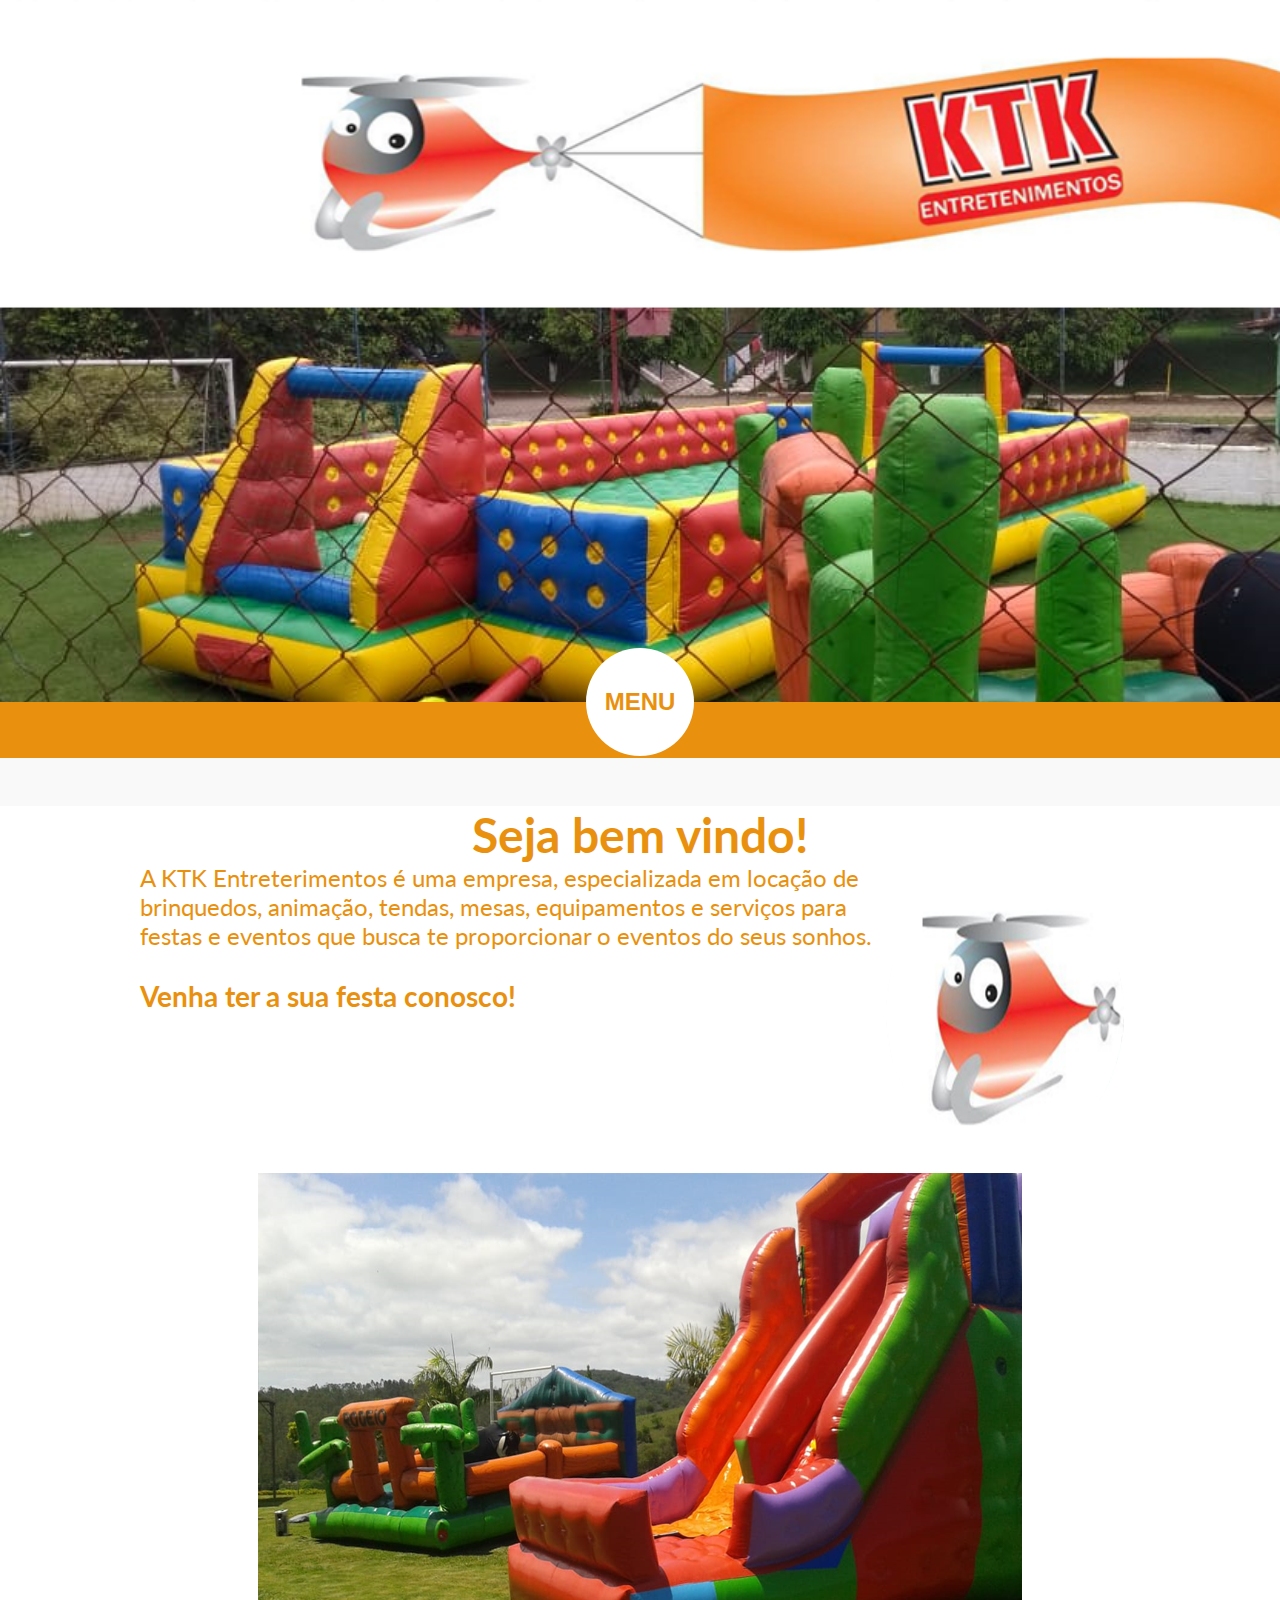
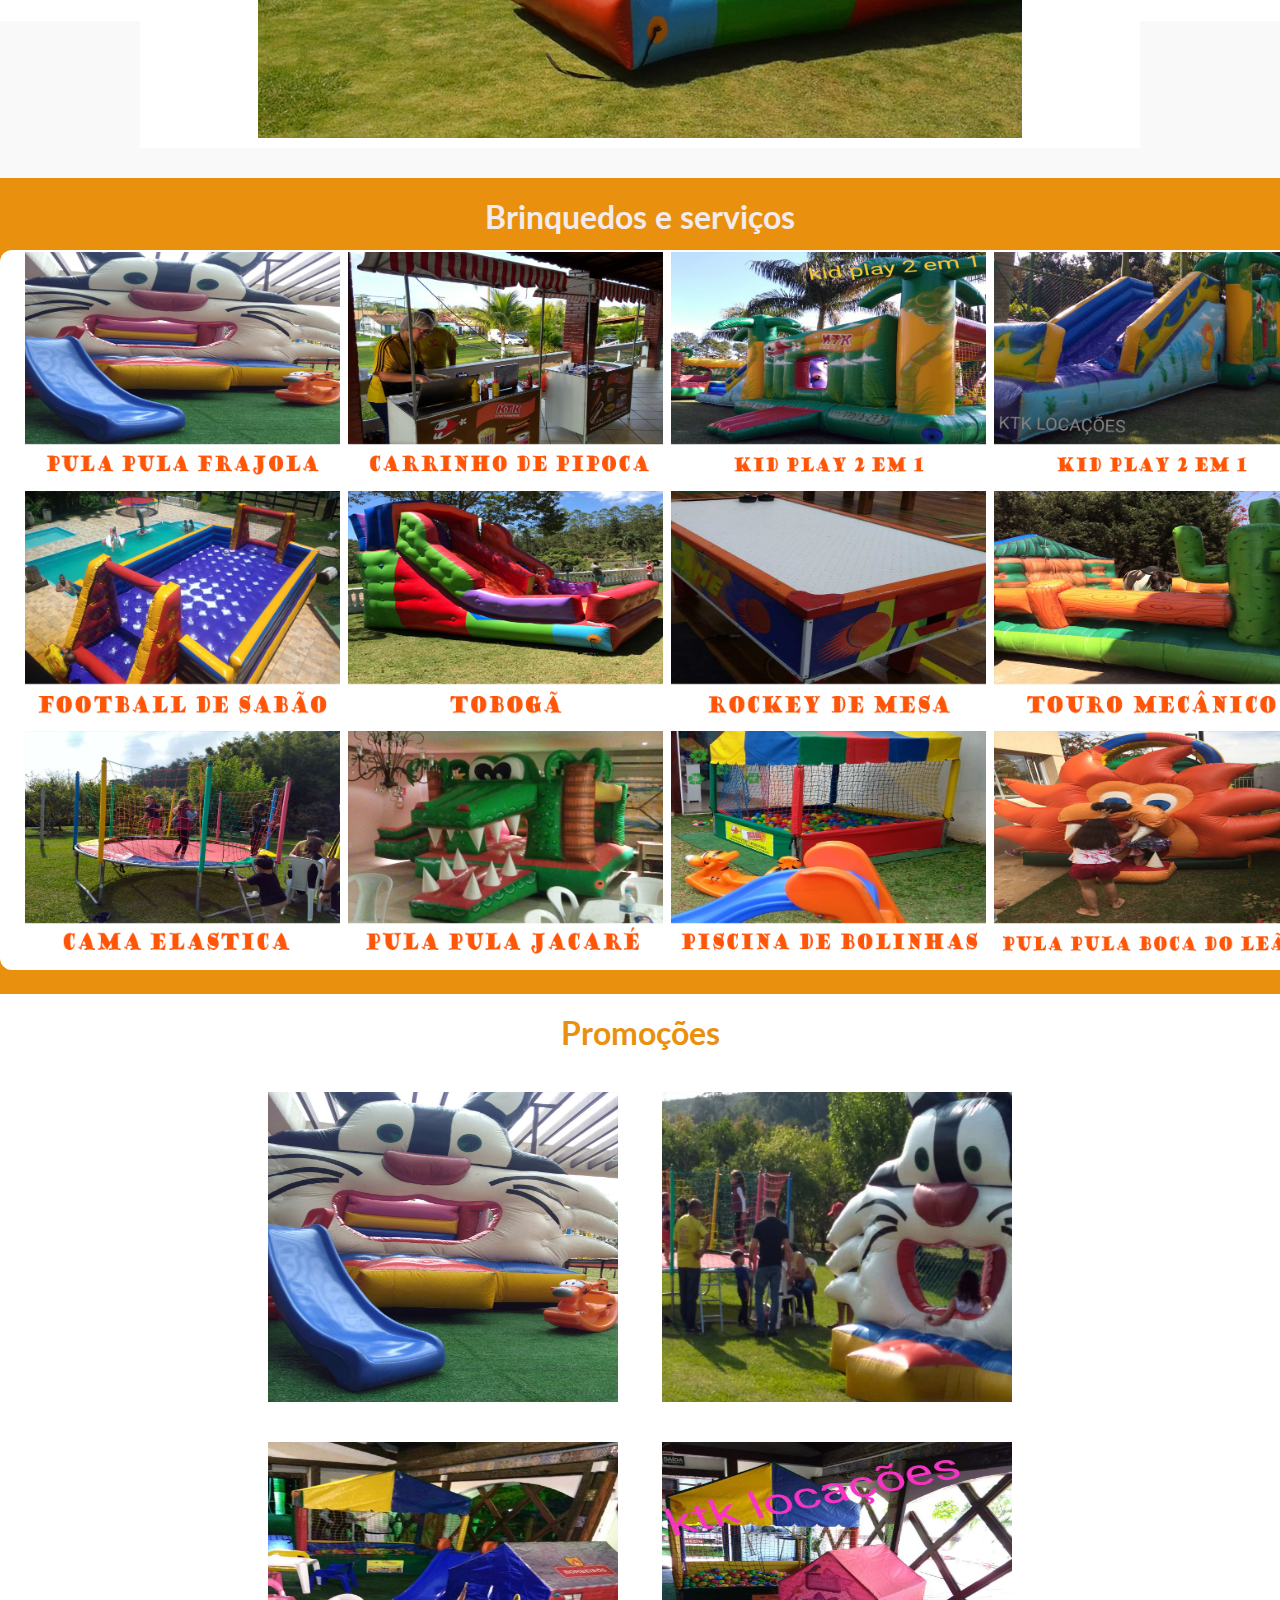
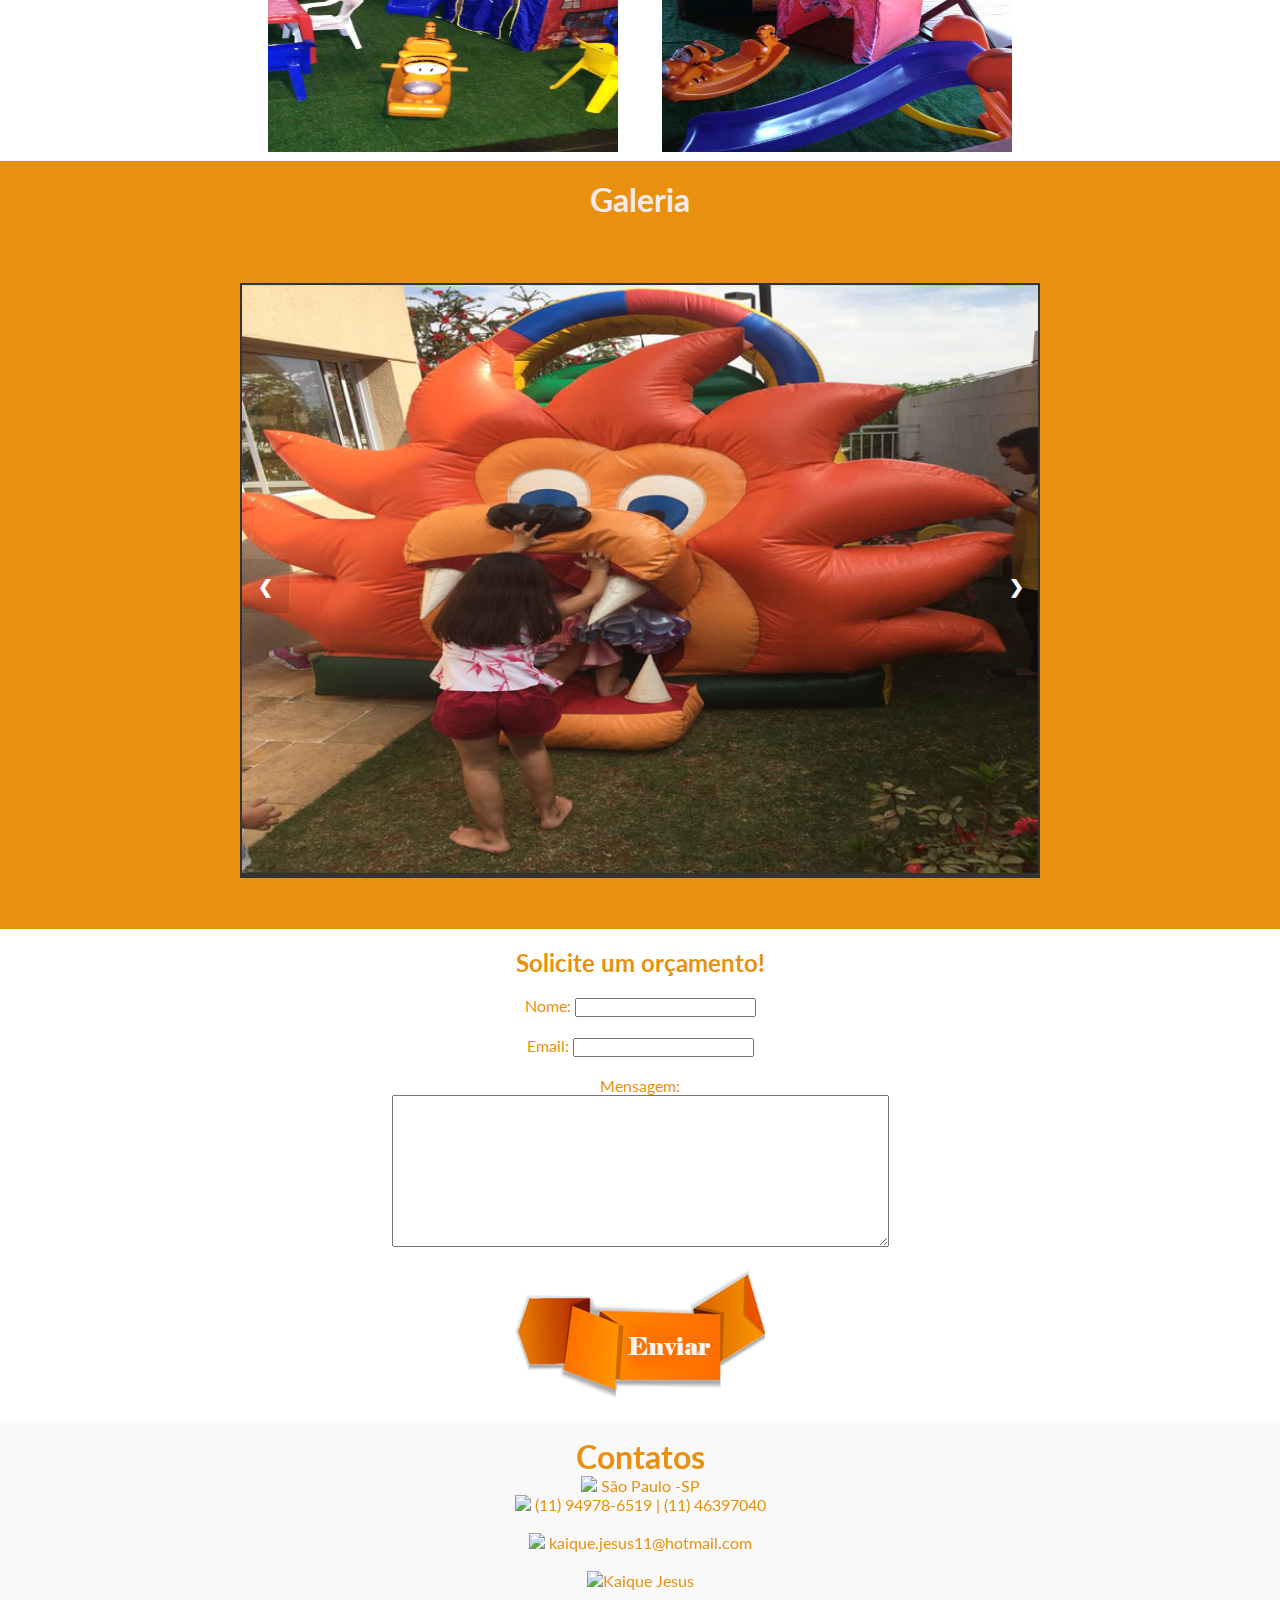
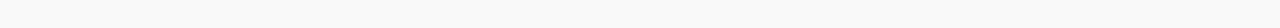
==== index.html @ eee75785 "Add files via upload" ====
<!DOCTYPE html>
<html lang="en" class="no-js">
	<head>
		<meta charset="UTF-8" />
		<meta http-equiv="X-UA-Compatible" content="IE=edge,chrome=1"> 
		<meta name="viewport" content="width=device-width, initial-scale=1.0"> 
		<title>KTK Entretenimentos</title>
		<link rel="stylesheet" href="gallery.theme.css">
		<link rel="stylesheet" href="gallery.min.css"> 				
		<link rel="stylesheet" type="text/css" href="component2.css" />
		<link rel="stylesheet" href="style.css">
		<link href="estilo.css" rel="stylesheet" type="text/css">
		<script src="slides.js"></script>
		<script src="modernizr-2.6.2.min.js"></script>
		<link rel="stylesheet" type="text/css" href="default.css" />
		<link rel="stylesheet" type="text/css" href="component.css" />
		<script src="modernizr.custom.js"></script>
	</head>
	<body>
		<div class="container">
			<div class="component">
				
				<!-- Start Nav Structure -->
				<button class="cn-button" id="cn-button">Menu</button>
				<div class="cn-wrapper" id="cn-wrapper">
					<ul>
						<li><a href="#"><span></span></a></li>
						<li><a href="#Home"><span>Home</span></a></li>
						<li><a href="#Brinquedos"><span>Brinquedos</span></a></li>
						<li><a href="#Galeria"><span>Galeria</span></a></li>
						<li><a href="#Promoções"><span>Promoções</span></a></li>
						<li><a href="#Contatos"><span>Contatos</span></a></li>
						<li><a href="#"><span></span></a></li>
					 </ul>
				</div>
				<!-- End of Nav Structure -->
			</div>
		
			<div class="component1"></div>
			<div class="component2">

		  <section id="Home">
					<div class="div2">
					<center><h1>Seja bem vindo!</h1></center>

					<img class = "img1" style="margin-left: 10;" src="img/logo.png" width="250" height="300" borde = 3 ; alt="Foto">
					A KTK Entreterimentos é uma empresa,
					especializada em locação de brinquedos,
					animação, tendas, mesas, equipamentos e serviços para festas e eventos
					que busca te proporcionar o eventos do seus sonhos.	<br<br><br><br>
					<h3>Venha ter a sua festa conosco!</h3>
			
			 		<div class="gallery autoplay items-5" style="height: 40%; position:relative; margin-top: 15%; margin-bottom: 3%" >
	
							<div id="item-1" class="control-operator"></div>
							<div id="item-2" class="control-operator"></div>
							<div id="item-3" class="control-operator"></div>
							<div id="item-4" class="control-operator"></div>
							<div id="item-5" class="control-operator"></div>
	
							<figure class="item" style="background-color: #fff">
								<h1><img src="img/slide1.png" style="width: 15"></h1>
							</figure>
				
							<figure class="item" style="background-color: #fff">
									<h1><img src="img/slide2.png" style="width: 15"></h1>
							</figure>
				
							<figure class="item" style="background-color: #fff">
								<h1><img src="img/slide3.png" style="width: 15"></h1>
							</figure>
	
							<figure class="item" style="background-color: #fff">
									<h1><img src="img/slide4.png" style="width: 15"></h1>
							</figure>
				
							<figure class="item" style="background-color: #fff">
								<h1><img src="img/slide5.png" style="width: 15"></h1>
							</figure>
						</div>
			    </div>
			</section>

			<section id="Brinquedos">
				<div class="component3"><br>
						<center><h1>Brinquedos e serviços</h1></center>
						<div class="div1">
						<Table class="table" style="margin-top: 1%; margin-bottom: 3%">
								<tr>
									 <td>
										    <IMG class="threed" src="img/brinquedos/pula pula frajola.png" WIDTH=98%>
									<td>
											<IMG class="threed" src="img/brinquedos/carrinho de pipoca.png" WIDTH=98%>
									<td>
											<IMG class="threed" src="img/brinquedos/kid play 2 em 1.png" WIDTH=98%>
									<td>                                       
											<IMG class="threed" src="img/brinquedos/kid play 2 em 2.png" WIDTH=98%>
								</tr>
								<tr>
										<td>
										  	   <IMG class="threed" src="img/brinquedos/football de sabão.png" WIDTH=98%>
									   <td>
											   <IMG class="threed" src="img/brinquedos/tobogã.png" WIDTH=98%>
									   <td>
											   <IMG class="threed" src="img/brinquedos/rockey de mesas.png" WIDTH=98%>
														   
									   <td>                                       
											   <IMG class="threed" src="img/brinquedos/touro mecanico1.png" WIDTH=98%>
								   </tr>
								   <tr>
										<td>
										   	   <IMG class="threed" src="img/brinquedos/cama elastica.png" WIDTH=98%>
									   <td>
											   <IMG class="threed" src="img/brinquedos/pula pula jacaré.png" WIDTH=98%>
									   <td>
											   <IMG class="threed" src="img/brinquedos/piscina de bolinhas.png" WIDTH=98%>
														   
									   <td>                                       
											   <IMG class="threed" src="img/brinquedos/pula pula boca do leão.png" WIDTH=98%>
								   </tr>
							</Table>   
						</div>	   
				</div>
			</section>

			<section id="Promocoes">
				<div class="component5"><br>	
						<center><h1>Promoções</h1>
							<div class="div8">	
									<ul class="grid cs-style-4">
											<li>
												<figure>
													<div><img src="img/Combos/frajola+gangorra+escorregador.jpg" alt="img05"></div>
													<figcaption>
														<h3>Combo 1</h3>
														<span>Pula pula Frajola</span>
														<span>Gangorra</span>
														<span>Escorregador</span>
														<br><br><br>
														<span>R$ 250,00</span>
													</figcaption>
												</figure>
											</li>
											<li>
												<figure>
													<div><img src="img/Combos/frajola+camaelastica+280.jpg" alt="img06"></div>
													<figcaption>
															<h3>Combo 2</h3>
															<span>Pula pula Frajola</span>
															<span>Cama elastica</span>
															<br><br><br>
															<span>R$ 280,00</span>
													</figcaption>
												</figure>
											</li>
											<li>
												<figure>
													<div><img src="img/Combos/piscinadebolinhas+gangorra+escorregador+tocadobomeiro+200.jpg" alt="img02"></div>
													<figcaption>
															<h3>Combo 3</h3>
															<span>Piscina de Bolinhas</span>
															<span>Gangorra</span>
															<span>Escorregador</span><br>
															<span>Toca do bombeiro</span>
															<br><br><br>
															<span>R$ 250,00</span>
													</figcaption>
												</figure>
											</li>
											<li>
												<figure>
													<div><img src="img/Combos/piscinadebolinhas+gangorra+escorregador+tocadalilica+200.jpg" alt="img04"></div>
													<figcaption>
															<h3>Combo 4</h3>
															<span>Piscina de Bolinhas</span>
															<span>Gangorra</span>
															<span>Escorregador</span><br>
															<span>Toca da Lilica</span>
															<br><br><br>
															<span>R$ 250,00</span>
													</figcaption>
												</figure>
											</li>
										</ul>
								
									<script src="js/toucheffects.js"></script>			  
						</div>
				</div>
			</section>



			<section id="Galeria">
				<div class="component6"><br>
						<center><h1>Galeria</h1></center>
						<section class="container gallery-container" style="margin-top: 5%">
	
								<!--Slide-->
								<div class="mySlides fade"> <!-- 01 -->
									<div class="numbertext">01 / 10</div>
									<img class="imgslide" src="img/brinquedos/pula pula boca do leao.png" alt="Arara Azul"/>
								</div>
					
								<div class="mySlides fade"> <!-- 02 -->
									<div class="numbertext">02 / 10</div>
									<img class="imgslide" src="img/brinquedos/kid play 2.png" alt="Arara Canindé"/>
								</div>
					
								<div class="mySlides fade"> <!-- 03 -->
									<div class="numbertext">03 / 10</div>
									<img class="imgslide" src="img/brinquedos/kid play.png" alt="Papagaio Verdadeiro"/>
								</div>
					
								<div class="mySlides fade"> <!-- 04 -->
									<div class="numbertext">04 / 10</div>
									<img class="imgslide" src="img/brinquedos/rockey de mesa.png" alt="Jandaia"/>
								</div>
					
								<div class="mySlides fade"> <!-- 05 -->
									<div class="numbertext">05 / 10</div>
									<img class="imgslide" src="img/brinquedos/tobogan.png" alt="Jandaia"/>
								</div>

								<div class="mySlides fade"> <!-- 06 -->
									<div class="numbertext">06 / 10</div>
									<img class="imgslide" src="img/brinquedos/touro mecanico.png" alt="Jandaia"/>
								</div>

								<div class="mySlides fade"> <!-- 07 -->
									<div class="numbertext">07 / 10</div>
									<img class="imgslide" src="img/brinquedos/football de sabão2.png" alt="Jandaia"/>
								</div>

								<div class="mySlides fade"> <!-- 08 -->
									<div class="numbertext">08 / 10</div>
									<img class="imgslide" src="img/brinquedos/jacaré.png" alt="Jandaia"/>
								</div>

								<div class="mySlides fade"> <!-- 09 -->
									<div class="numbertext">09 / 10</div>
									<img class="imgslide" src="img/brinquedos/piscina.png" alt="Jandaia"/>
								</div>

								<div class="mySlides fade"> <!-- 10 -->
									<div class="numbertext">10 / 10</div>
									<img class="imgslide" src="img/brinquedos/piscina de bolinhas1.png" alt="Jandaia"/>
								</div>
								<!--Final Slides-->
					
								<!--Navigation-->
								<a class="prev" onclick="plusSlides(-1)">&#10094;</a>
								<a class="next" onclick="plusSlides(1)">&#10095;</a>
							</section>
							<!--End of galery-->
				</div>
			</section>

			<section id="Contatos">
				<div class="component7"><br>
											<form id="formulario" autocomplete="off">
											 
												<center><h2>Solicite um orçamento!</h2><br>
												<label>Nome: </label><input class="campo_nome" type="text"><br><br>
												<label>Email: </label><input class="campo_email" type="password"><br><br>
												<label>Mensagem: </label><br><textarea class="msg" cols="60" rows="10"></textarea><br><br>   
												<input type="submit" class="botao" value="">
											 </center>
											</form>	<br><br>
											<center><h1>Contatos</h1>
												<p><img src="imagens/Contato/localizacao.png" width="20px"> São Paulo -SP</p>
												<p><img src="imagens/Contato/telefone.png" width="20px"> (11) 94978-6519 | (11) 46397040</p><br>
												<p><img src="imagens/Contato/email.png" width="20px"> kaique.jesus11@hotmail.com</p><br>
												<p><a href="https://www.facebook.com/kaique.jesus1"><img class="grow" src="imagens/Contato/facebook.png" width="20px"></a>Kaique Jesus<br></p>
												<br><br>
			</div>
			</section>
		</div><!-- /container -->
		<script src="polyfills.js"></script>
		<script src="demo2.js"></script>
		<script>
				var slideIndex = 1;
				showDivs(slideIndex);
				
				function plusDivs(n) {
				  showDivs(slideIndex += n);
				}
				
				function currentDiv(n) {
				  showDivs(slideIndex = n);
				}
				
				function showDivs(n) {
				  var i;
				  var x = document.getElementsByClassName("mySlides");
				  var dots = document.getElementsByClassName("demo");
				  if (n > x.length) {slideIndex = 1}
				  if (n < 1) {slideIndex = x.length}
				  for (i = 0; i < x.length; i++) {
					x[i].style.display = "none";  
				  }
				  for (i = 0; i < dots.length; i++) {
					dots[i].className = dots[i].className.replace(" w3-white", "");
				  }
				  x[slideIndex-1].style.display = "block";  
				  dots[slideIndex-1].className += " w3-white";
				}
				</script>
				
		<!-- For the demo ad only -->   


	</body>
</html>
---- gallery.theme.css ----
.gallery .control-button {
  color: #ccc;
  color: rgba(255, 255, 255, 0.4);
}

.gallery .control-button:hover {
  color: white;
  color: rgba(255, 255, 255, 0.8);
}

/*
	Theme controls how everything looks in Gallery CSS.
*/
.gallery {
  position: relative;
}
.gallery .item {
  height: 400px;
  overflow: hidden;
  text-align: center;
  background: #4d87e2;
}
.gallery .controls {
  position: absolute;
  bottom: 0;
  width: 100%;
  text-align: center;
}
.gallery .control-button {
  display: inline-block;
  margin: 0 .02em;
  font-size: 3em;
  text-align: center;
  text-decoration: none;
  transition: color .1s;
}
---- gallery.min.css ----
.gallery .control-operator:target~.controls .control-button{color:#fff;color:rgba(255,255,255,.4)}
.gallery .control-button:first-of-type,.gallery .control-operator:nth-of-type(1):target~.controls .control-button:nth-of-type(1),.gallery .control-operator:nth-of-type(2):target~.controls .control-button:nth-of-type(2),.gallery .control-operator:nth-of-type(3):target~.controls .control-button:nth-of-type(3),.gallery .control-operator:nth-of-type(4):target~.controls .control-button:nth-of-type(4),.gallery .control-operator:nth-of-type(5):target~.controls .control-button:nth-of-type(5){color:#fff;color:rgba(255,255,255,.8)}.gallery .item:first-of-type{position:static;pointer-events:auto;opacity:1}.gallery .item{position:absolute;top:0;left:0;width:100%;height:100%;pointer-events:none;opacity:0;transition:opacity .5s}.gallery .control-operator{display:none}.gallery .control-operator:target~.item{pointer-events:none;opacity:0;animation:none}.gallery .control-operator:target~.controls .control-button{animation:none}@keyframes controlAnimation-2{0%{color:#ccc;color:rgba(255,255,255,.4)}14.3%,50%{color:#fff;color:rgba(255,255,255,.8)}64.3%,100%{color:#ccc;color:rgba(255,255,255,.4)}}@keyframes galleryAnimation-2{0%{opacity:0}14.3%,50%{opacity:1}64.3%,100%{opacity:0}}.gallery .control-operator:nth-of-type(1):target~.item:nth-of-type(1){pointer-events:auto;opacity:1}.gallery .control-operator:nth-of-type(2):target~.item:nth-of-type(2){pointer-events:auto;opacity:1}.items-2.autoplay .control-button{animation:controlAnimation-2 14s infinite}.items-2.autoplay .item{animation:galleryAnimation-2 14s infinite}.items-2 .control-button:nth-of-type(1),.items-2 .item:nth-of-type(1){animation-delay:-2s}.items-2 .control-button:nth-of-type(2),.items-2 .item:nth-of-type(2){animation-delay:5s}@keyframes controlAnimation-3{0%{color:#ccc;color:rgba(255,255,255,.4)}9.5%,33.3%{color:#fff;color:rgba(255,255,255,.8)}42.9%,100%{color:#ccc;color:rgba(255,255,255,.4)}}@keyframes galleryAnimation-3{0%{opacity:0}9.5%,33.3%{opacity:1}42.9%,100%{opacity:0}}.gallery .control-operator:nth-of-type(1):target~.item:nth-of-type(1){pointer-events:auto;opacity:1}.gallery .control-operator:nth-of-type(2):target~.item:nth-of-type(2){pointer-events:auto;opacity:1}.gallery .control-operator:nth-of-type(3):target~.item:nth-of-type(3){pointer-events:auto;opacity:1}.items-3.autoplay .control-button{animation:controlAnimation-3 21s infinite}.items-3.autoplay .item{animation:galleryAnimation-3 21s infinite}.items-3 .control-button:nth-of-type(1),.items-3 .item:nth-of-type(1){animation-delay:-2s}.items-3 .control-button:nth-of-type(2),.items-3 .item:nth-of-type(2){animation-delay:5s}.items-3 .control-button:nth-of-type(3),.items-3 .item:nth-of-type(3){animation-delay:12s}@keyframes controlAnimation-4{0%{color:#ccc;color:rgba(255,255,255,.4)}7.1%,25%{color:#fff;color:rgba(255,255,255,.8)}32.1%,100%{color:#ccc;color:rgba(255,255,255,.4)}}@keyframes galleryAnimation-4{0%{opacity:0}7.1%,25%{opacity:1}32.1%,100%{opacity:0}}.gallery .control-operator:nth-of-type(1):target~.item:nth-of-type(1){pointer-events:auto;opacity:1}.gallery .control-operator:nth-of-type(2):target~.item:nth-of-type(2){pointer-events:auto;opacity:1}.gallery .control-operator:nth-of-type(3):target~.item:nth-of-type(3){pointer-events:auto;opacity:1}.gallery .control-operator:nth-of-type(4):target~.item:nth-of-type(4){pointer-events:auto;opacity:1}.items-4.autoplay .control-button{animation:controlAnimation-4 28s infinite}.items-4.autoplay .item{animation:galleryAnimation-4 28s infinite}.items-4 .control-button:nth-of-type(1),.items-4 .item:nth-of-type(1){animation-delay:-2s}.items-4 .control-button:nth-of-type(2),.items-4 .item:nth-of-type(2){animation-delay:5s}.items-4 .control-button:nth-of-type(3),.items-4 .item:nth-of-type(3){animation-delay:12s}.items-4 .control-button:nth-of-type(4),.items-4 .item:nth-of-type(4){animation-delay:19s}@keyframes controlAnimation-5{0%{color:#ccc;color:rgba(255,255,255,.4)}5.7%,20%{color:#fff;color:rgba(255,255,255,.8)}25.7%,100%{color:#ccc;color:rgba(255,255,255,.4)}}@keyframes galleryAnimation-5{0%{opacity:0}5.7%,20%{opacity:1}25.7%,100%{opacity:0}}.gallery .control-operator:nth-of-type(1):target~.item:nth-of-type(1){pointer-events:auto;opacity:1}.gallery .control-operator:nth-of-type(2):target~.item:nth-of-type(2){pointer-events:auto;opacity:1}.gallery .control-operator:nth-of-type(3):target~.item:nth-of-type(3){pointer-events:auto;opacity:1}.gallery .control-operator:nth-of-type(4):target~.item:nth-of-type(4){pointer-events:auto;opacity:1}.gallery .control-operator:nth-of-type(5):target~.item:nth-of-type(5){pointer-events:auto;opacity:1}.items-5.autoplay .control-button{animation:controlAnimation-5 35s infinite}.items-5.autoplay .item{animation:galleryAnimation-5 35s infinite}.items-5 .control-button:nth-of-type(1),.items-5 .item:nth-of-type(1){animation-delay:-2s}.items-5 .control-button:nth-of-type(2),.items-5 .item:nth-of-type(2){animation-delay:5s}.items-5 .control-button:nth-of-type(3),.items-5 .item:nth-of-type(3){animation-delay:12s}.items-5 .control-button:nth-of-type(4),.items-5 .item:nth-of-type(4){animation-delay:19s}.items-5 .control-button:nth-of-type(5),.items-5 .item:nth-of-type(5){animation-delay:26s}
---- component2.css ----
* {
	position: relative;
	-moz-box-sizing: border-box;
	box-sizing: border-box;
	margin: 0;
	padding: 0;
	list-style: none;
}

html,
body {
	height: 100%;
}

body {
	background: #ffffff;
	color: #fff;
}

.component {
	margin-bottom: 3em;
	height: 43.9em;      
	background: #e9910e;
	background: url(../img/fundo1.png);
	background-attachment: fixed;    
	background-repeat: no-repeat;
	background-size: cover;
	margin: 0; 
}

.component1 {
	position: relative;
	margin-bottom: 3em;
	height: 3.5em;
	font-family: 'Lato', Arial, sans-serif;
	background: #e9910e;
	color: rgb(243, 235, 235);
}
  
  .table {
	  width: 98% !important; /*Importante manter o !important rs */
	  margin: auto;
	  margin-right: 3px;
	  margin-top: 3px;
	  margin-bottom: 20px !important;
  }

.div2{
    width: 1000px;
    margin:0 auto;
    background-color: #fff;
    align-self: center;
	color: #e9910e;
	font-size: 1.5em;
}

.div1{
    width: 55em;
	margin:0 auto;
	margin-top: 1;
	border-radius: 12px;
    background-color: #fff;
    align-self: center;
	color: #fff;
	font-size: 1.5em;
}

.component2 {
	height: 50.9em;
	font-family: 'Lato', fantasy, sans-serif, ;
	background: #fff;
	color: #e9910e;
}

.component7 {
	height: 30.9em;
	font-family: 'Lato', fantasy, sans-serif, ;
	background: #fff;
	color: #e9910e;
}

.component5 {
	height: 47.9em;
	font-family: 'Lato', fantasy, sans-serif, ;
	background: #fff;
	color: #e9910e;
}
.galeria img:hover {
	-webkit-transform: scale(1.1);
	-moz-transform: scale(1.1);
	-o-transform: scale(1.1);
	-ms-transform: scale(1.1);
	transform: scale(1.1);
  }

  .div4{
    width: 300px;
    margin:0 auto;
    background-color:white;
    align-self: center;
    color:  rgba(26, 76, 110, 0.911);
}

  .threed:hover
  {
		  box-shadow:
				  1px 1px #e9910e,
				  2px 2px #e9910e,
				  3px 3px #e9910e;
		  -webkit-transform: translateX(-5px);
		  transform: translateX(-5px);
  }

.component3 {
	height:51em;
	font-family: 'Lato', Arial, sans-serif;
	background: #e9910e;
	color: rgb(243, 235, 235);
}

.component6 {
	height:48em;
	font-family: 'Lato', Arial, sans-serif;
	background: #e9910e;
	color: rgb(243, 235, 235);
}
.component > h2 {
	position: absolute;
	overflow: hidden;
	width: 100%;
	text-align: center;
	text-transform: uppercase;
	white-space: nowrap;
	font-weight: 300;
	font-style: unset;
	font-size: 15em;
	opacity: 0.1;
	cursor: default;
}

.component2 > h4 {
	position: absolute;
	overflow: hidden;
	width: 100%;
	text-align: center;
	text-transform: uppercase;
	white-space: nowrap;
	font-weight: 300;
	font-style: unset;
	font-size: 15em;
	opacity: 0.1;
	cursor: default;
}
.cn-button {
	position: absolute;
	top: 100%;
	left: 50%;
	z-index: 11;
	margin-top: -2.25em;
	margin-left: -2.25em;
	padding-top: 0em;
	width: 4.5em;
	height: 4.5em;
	border: none;
	border-radius: 50%;
	background: none;
	background-color: #fff;
	color: #e9910e;
	text-align: center;
	font-weight: 700;
	font-size: 1.5em;
	text-transform: uppercase;
	cursor: pointer;
	-webkit-backface-visibility: hidden;
}

.csstransforms .cn-wrapper {
	position: absolute;
	top: 100%;
	left: 50%;
	z-index: 10;
	margin-top: -13em;
	margin-left: -13.5em;
	width: 27em;
	height: 27em;
	border-radius: 50%;
	background: transparent;
	opacity: 0;
	-webkit-transition: all .3s ease 0.3s;
	-moz-transition: all .3s ease 0.3s;
	transition: all .3s ease 0.3s;
	-webkit-transform: scale(0.1);
	-ms-transform: scale(0.1);
	-moz-transform: scale(0.1);
	transform: scale(0.1);
	pointer-events: none;
	overflow: hidden;
}

/*cover to prevent extra space of anchors from being clickable*/
.csstransforms .cn-wrapper:after{
  content:".";
  display:block;
  font-size:2em;
  width:6.2em;
  height:6.2em;
  position: absolute;
  left: 50%;
  margin-left: -3.1em;
  top:50%;
  margin-top: -3.1em;
  border-radius: 50%;
  z-index:10;
  color: transparent;
}

.csstransforms .opened-nav {
	border-radius: 50%;
	opacity: 1;
	-webkit-transition: all .3s ease;
	-moz-transition: all .3s ease;
	transition: all .3s ease;
	-webkit-transform: scale(1);
	-moz-transform: scale(1);
	-ms-transform: scale(1);
	transform: scale(1);
	pointer-events: auto;
}

.csstransforms .cn-wrapper li {
	position: absolute;
	top: 50%;
	left: 50%;
	overflow: hidden;
	margin-top: -1.3em;
	margin-left: -10em;
	width: 10em;
	height: 10em;
	font-size: 1.5em;
	-webkit-transition: all .3s ease;
	-moz-transition: all .3s ease;
	transition: all .3s ease;
	-webkit-transform: rotate(76deg) skew(60deg);
	-moz-transform: rotate(76deg) skew(60deg);
	-ms-transform: rotate(76deg) skew(60deg);
	transform: rotate(76deg) skew(60deg);
	-webkit-transform-origin: 100% 100%;
	-moz-transform-origin: 100% 100%;
	transform-origin: 100% 100%;
	pointer-events: none;
}

.csstransforms .cn-wrapper li a {
	position: absolute;
	right: -7.50em;
	bottom: -7.10em;
	display: block;
	width: 15.5em;
	height: 14.5em;
	border-radius: 50%;
	background: #e9910e;
	background: -webkit-radial-gradient(transparent 35%, #e9910e 35%);
	background: -moz-radial-gradient(transparent 35%, #e9910e 35%);
	background: radial-gradient(transparent 35%, #e9910e 35%);
	color: #fff;
	text-align: center;
	text-decoration: none;
	font-size: 1.2em;
	line-height: 2;
	-webkit-transform: skew(-60deg) rotate(-75deg) scale(1);
	-moz-transform: skew(-60deg) rotate(-75deg) scale(1);
	-ms-transform: skew(-60deg) rotate(-75deg) scale(1);
	transform: skew(-60deg) rotate(-75deg) scale(1);
	-webkit-backface-visibility: hidden;
	backface-visibility: hidden;
	pointer-events: auto;
}

.csstransforms .cn-wrapper li a span {
	position: relative;
	top: 1.8em;
	display: block;
	font-size: .5em;
	font-weight: 700;
	text-transform: uppercase;
}

.csstransforms .cn-wrapper li a:hover,
.csstransforms .cn-wrapper li a:active,
.csstransforms .cn-wrapper li a:focus {
	background: -webkit-radial-gradient(transparent 35%, #449e6a 35%);
	background: -moz-radial-gradient(transparent 35%, #449e6a 35%);
	background: radial-gradient(transparent 35%, #449e6a 35%);
}
.csstransforms .cn-wrapper li a:focus {
    position: fixed; /* fix the displacement bug in webkit browsers when using tab key */
}

.csstransforms .opened-nav li {
	-webkit-transition: all .3s ease .3s;
	-moz-transition: all .3s ease .3s;
	transition: all .3s ease .3s;
}

.csstransforms .opened-nav li:first-child {
	-webkit-transform: rotate(-20deg) skew(60deg);
	-moz-transform: rotate(-20deg) skew(60deg);
	-ms-transform: rotate(-20deg) skew(60deg);
	transform: rotate(-20deg) skew(60deg);
}

.csstransforms .opened-nav li:nth-child(2) {
	-webkit-transform: rotate(12deg) skew(60deg);
	-moz-transform: rotate(12deg) skew(60deg);
	-ms-transform: rotate(12deg) skew(60deg);
	transform: rotate(12deg) skew(60deg);
}

.csstransforms .opened-nav  li:nth-child(3) {
	-webkit-transform: rotate(44deg) skew(60deg);
	-moz-transform: rotate(44deg) skew(60deg);
	-ms-transform: rotate(44deg) skew(60deg);
	transform: rotate(44deg) skew(60deg);
}

.csstransforms .opened-nav li:nth-child(4) {
	-webkit-transform: rotate(76deg) skew(60deg);
	-moz-transform: rotate(76deg) skew(60deg);
	-ms-transform: rotate(76deg) skew(60deg);
	transform: rotate(76deg) skew(60deg);
}

.csstransforms .opened-nav li:nth-child(5) {
	-webkit-transform: rotate(108deg) skew(60deg);
	-moz-transform: rotate(108deg) skew(60deg);
	-ms-transform: rotate(108deg) skew(60deg);
	transform: rotate(108deg) skew(60deg);
}

.csstransforms .opened-nav li:nth-child(6) {
	-webkit-transform: rotate(140deg) skew(60deg);
	-moz-transform: rotate(140deg) skew(60deg);
	-ms-transform: rotate(140deg) skew(60deg);
	transform: rotate(140deg) skew(60deg);
}

.csstransforms .opened-nav li:nth-child(7) {
	-webkit-transform: rotate(172deg) skew(60deg);
	-moz-transform: rotate(172deg) skew(60deg);
	-ms-transform: rotate(172deg) skew(60deg);
	transform: rotate(172deg) skew(60deg);
}

.no-csstransforms .cn-wrapper {
	overflow: hidden;
	margin: 10em auto;
	padding: .5em;
	text-align: center;
}

.no-csstransforms .cn-wrapper ul {
	display: inline-block;
}

.no-csstransforms .cn-wrapper li {
	float: left;
	width: 5em;
	height: 5em;
	background-color: #fff;
	text-align: center;
	font-size: 1em;
	line-height: 5em;
}

.no-csstransforms .cn-wrapper li a {
	display: block;
	width: 100%;
	height: 100%;
	color: inherit;
	text-decoration: none;
}

.no-csstransforms .cn-wrapper li a:hover,
.no-csstransforms .cn-wrapper li a:active,
.no-csstransforms .cn-wrapper li a:focus {
	background-color: #ffffff;
}

.no-csstransforms .cn-wrapper li.active a{
	background-color: #6F325C;
	color: #fff;
}

.no-csstransforms .cn-button {
	display: none;
}

@media only screen and (max-width: 620px) {
	.no-csstransforms li {
		width: 4em;
		height: 4em;
		line-height: 4em;
	}
}

@media only screen and (max-width: 500px) {
	.no-ccstransforms .cn-wrapper {
		padding: .5em;
	}

	.no-csstransforms .cn-wrapper li {
		width: 4em;
		height: 4em;
		font-size: .9em;
		line-height: 4em;
	}
}

@media only screen and (max-width: 480px) {
	.csstransforms .cn-wrapper {
		font-size: .68em;
	}

	.cn-button {
		font-size: 1em;
	}
}

@media only screen and (max-width:420px) {
	.no-csstransforms .cn-wrapper li {
		width: 100%;
		height: 3em;
		line-height: 3em;
	}
}

.img1{
    float: right;
    border: transparent thin solid;
    padding: 5px;
    margin: 0px 10px 10px 0;
}

/* Contato */
.contato{
	width: 50px;
	background-color: #303030;
	float: left;
	
}
.contato{
	width: 500px;
	height: 400px;
	background-color: #e9910e;
	align-self: center;
	float: left;
}

.form{
	width:500px;
	background-color: #e9910e;
	align-self: center;
	float: right;
}

fieldset {
	width: 400px;
	height: 250px;
	box-sizing: border-box;
	margin-top: 14%;
	margin-left: 1%;
	border: 1px solid #999;
	background-color: #303030;
	color: white;
}

.fieldset1 {
	width: 400px;
	height: 335px;
	box-sizing: border-box;
	margin-top: 12%;
	margin-left: 14%;
	border: 1px solid #999;
	background-color: #303030;
	color: white;
}

#area
{
  position:relative;
  width:500px;
  height:400px;
}
#area #formulario
{
  position:absolute;
  display:block;   
}

.div8{
    width: 1000px;
    margin:0 auto;
    background-color:white;
    align-self: center;
    color:  #e9910e;
}


.botao
{
background: url('../img/Botao.png')  no-repeat;
width: 250px;  
height: 130px; 
border: none;
}

.botao:hover
{
background: url('../img/Botao.png')  no-repeat;
}

.botao:active
{ 
background: url('../img/Botao.png')  no-repeat;
}

.botao:link
{ 
background: url('../img/Botao.png')  no-repeat;
}

.botao:visited
{ 
background: url('../img/Botao.png')  no-repeat;
}


ul {
	list-style: none;
  }
  
  .agendamento .borda-azul {
	width: 350px;
	height: 150px;
	border: 1px solid blue;
  }
  
  .agendamento li p {
	padding: 20px;
	display: none;
  }
---- style.css ----
/* Page style
   !!You don't need this for you gallery works!! */
   * {
    margin: 0;
    padding: 0;
    box-sizing: border-box; /* Ok, maybe you should use it for you gallery works */
  }
  
  body {
    background: #efefef;
    color: #333;
    font-family: 'Open Sans', sans-serif;
  }
  
  .wtricks-headerbar {
    width: 100%;
    height: 100px;
    background: #FFC402;
    padding-top: 10px;
  }
    .wtricks-logo {
      width: 286px;
      height: 77px;
      margin: 0 auto;
      display: block;
      text-indent: -9999px;
      background: url('http://cdn.wtricks.com.br/images-theme/logo.png');
    }
  
  .wrap {
    width: 100%;
    height: 100vh;
    display: -ms-flexbox;
    display: -webkit-flex;
    display: flex;
    -webkit-flex-direction: row;
    -ms-flex-direction: row;
    flex-direction: row;
    -webkit-flex-wrap: wrap;
    -ms-flex-wrap: wrap;
    flex-wrap: wrap;
    -webkit-justify-content: center;
    -ms-flex-pack: center;
    justify-content: center;
    -webkit-align-content: stretch;
    -ms-flex-line-pack: stretch;
    align-content: stretch;
    -webkit-align-items: center;
    -ms-flex-align: center;
    align-items: center;
  }
  
    .page-header, .page-footer {
      width: 100%;
      margin: 50px;
      text-align: center; /* Take careful when you use text-align center
         Bacause this affects postion of gallery navigation! I recomend you use it
         inside a container like this. */
    }
        @media (min-width: 800px) {
          .page-header, .page-footer {
            width: 800px;
            padding: 0;
          }
        }
      .page-header p {
        margin-top: 20px;
        font-size: .8em;
      }
  .page-footer p {
    color: #ccc;
  }
  .page-footer a {
    color: #000;
    text-decoration: none;
  }
  
  /* Final page style
     !!Below this line, Gallery's code starts!!*/
  
  /* Slideshow container */
  .gallery-container {
    width: 90%;
    position: relative;
    margin: 0 5%;
    background: #333;
    padding: 2px;
  }
    @media (min-width: 480px) {
        .gallery-container {
          width: 800px;
          margin: auto;
        }
    }
  
  /* Hide the images by default */
  .mySlides {
    display: none;
  }
  
  /* Next & previous buttons */
  .prev, .next {
    cursor: pointer;
    position: absolute;
    top: 50%;
    width: auto;
    margin-top: -22px;
    padding: 16px;
    color: white;
    font-weight: bold;
    font-size: 18px;
    transition: 0.6s ease;
    border-radius: 0 3px 3px 0;
    background-color: rgba(0,0,0,0.1);
  }
  
  /* Position the "next button" to the right */
  .next {
    right: 0;
    border-radius: 3px 0 0 3px;
  }
  
  /* On hover, add a black background color with a little bit see-through */
  .prev:hover, .next:hover {
    background-color: rgba(0,0,0,0.8);
  }
  
  /* Caption text */
  .text {
    color: #f2f2f2;
    font-size: 12px;
    padding: 8px 12px;
    width: 100%;
    text-align: center;
  }
  
  .imgslide {
    width: 100%;
  }
  
  /* Number text (1/3 etc) */
  .numbertext {
    color: #f2f2f2;
    font-size: 12px;
    padding: 8px 12px;
    position: absolute;
    top: 0;
  }
  @media (max-width: 768px) {
    .numbertext {
      top: 15px;
    }
  }
  
  /* Fading animation */
  .fade {
    -webkit-animation-name: fade;
    -webkit-animation-duration: 1.5s;
    animation-name: fade;
    animation-duration: 1.5s;
  }
  
  @-webkit-keyframes fade {
    from {opacity: .4}
    to {opacity: 1}
  }
  
  @keyframes fade {
    from {opacity: .4}
    to {opacity: 1}
  }
---- default.css ----
/* General Demo Style */
@import url(http://fonts.googleapis.com/css?family=Lato:300,400,700);

@font-face {
	font-family: 'codropsicons';
	src:url('../fonts/codropsicons/codropsicons.eot');
	src:url('../fonts/codropsicons/codropsicons.eot?#iefix') format('embedded-opentype'),
		url('../fonts/codropsicons/codropsicons.woff') format('woff'),
		url('../fonts/codropsicons/codropsicons.ttf') format('truetype'),
		url('../fonts/codropsicons/codropsicons.svg#codropsicons') format('svg');
	font-weight: normal;
	font-style: normal;
}

*, *:after, *:before { -webkit-box-sizing: border-box; -moz-box-sizing: border-box; box-sizing: border-box; }
body, html { font-size: 100%; padding: 0; margin: 0;}

/* Clearfix hack by Nicolas Gallagher: http://nicolasgallagher.com/micro-clearfix-hack/ */
.clearfix:before, .clearfix:after { content: " "; display: table; }
.clearfix:after { clear: both; }

body {
	font-family: 'Lato', Calibri, Arial, sans-serif;
	color: #b3b9bf;
	background: #f9f9f9;
}

a {
	color: #888;
	text-decoration: none;
}

a:hover,
a:active {
	color: #333;
}

/* Header Style */
.container > header {
	margin: 0 auto;
	padding: 2em;
	text-align: center;
	background: rgba(0,0,0,0.01);
}

.container > header h1 {
	font-size: 2.625em;
	line-height: 1.3;
	margin: 0;
	font-weight: 300;
}

/* To Navigation Style */
.codrops-top {
	background: #fff;
	background: rgba(255, 255, 255, 0.6);
	text-transform: uppercase;
	width: 100%;
	font-size: 0.69em;
	line-height: 2.2;
}

.codrops-top a {
	padding: 0 1em;
	letter-spacing: 0.1em;
	color: #888;
	display: inline-block;
}

.codrops-top a:hover {
	background: rgba(255,255,255,0.95);
	color: #333;
}

.codrops-top span.right {
	float: right;
}

.codrops-top span.right a {
	float: left;
	display: block;
}

.codrops-icon:before {
	font-family: 'codropsicons';
	margin: 0 4px;
	speak: none;
	font-style: normal;
	font-weight: normal;
	font-variant: normal;
	text-transform: none;
	line-height: 1;
	-webkit-font-smoothing: antialiased;
}

.codrops-icon-drop:before {
	content: "\e001";
}

.codrops-icon-prev:before {
	content: "\e004";
}

.codrops-icon-archive:before {
	content: "\e002";
}

.codrops-icon-next:before {
	content: "\e000";
}

.codrops-icon-about:before {
	content: "\e003";
}

/* Demo Buttons Style */
.codrops-demos {
	padding-top: 1em;
	font-size: 0.9em;
}

.codrops-demos a {
	display: inline-block;
	margin: 0.5em;
	padding: 0.7em 1.1em;
	border: 3px solid #b3b9bf;
	color: #b3b9bf;
	font-weight: 700;
}

.codrops-demos a:hover,
.codrops-demos a.current-demo,
.codrops-demos a.current-demo:hover {
	border-color: #2c3f52;
	color: #2c3f52;
}

@media screen and (max-width: 25em) {

	.codrops-icon span {
		display: none;
	}

}
---- component.css ----
.grid {
	padding: 20px 20px 100px 20px;
	max-width: 1300px;
	margin: 0 auto;
	list-style: none;
	text-align: center;
}

.grid li {
	display: inline-block;
	width: 390px;
	
	margin: 0;
	padding: 20px;
	text-align: left;
	position: relative;
}

.grid figure {
	margin: 0;
	position: relative;
}

.grid figure img {
	max-width: 100%;
	display: block;
	position: relative;
	height: 310px;
	width: 390px;
}

.grid figcaption {
	position: absolute;
	top: 0;
	left: 0;
	padding: 20px;
	background: #2c3f52;
	color: #e9910e;
}

.grid figcaption h3 {
	margin: 0;
	padding: 0;
	color: #fff;
}

.grid figcaption a {
	text-align: center;
	padding: 5px 10px;
	border-radius: 2px;
	display: inline-block;
	background: #e9910e;
	color: #fff;
}

/* Individual Caption Styles */

/* Caption Style 1 */
.cs-style-1 figcaption {
	height: 100%;
	width: 100%;
	opacity: 0;
	text-align: center;
	-webkit-backface-visibility: hidden;
	-moz-backface-visibility: hidden;
	backface-visibility: hidden;
	-webkit-transition: -webkit-transform 0.3s, opacity 0.3s;
	-moz-transition: -moz-transform 0.3s, opacity 0.3s;
	transition: transform 0.3s, opacity 0.3s;
}

.no-touch .cs-style-1 figure:hover figcaption,
.cs-style-1 figure.cs-hover figcaption {
	opacity: 1;
	-webkit-transform: translate(15px, 15px);
	-moz-transform: translate(15px, 15px);
	-ms-transform: translate(15px, 15px);
	transform: translate(15px, 15px);
}

.cs-style-1 figcaption h3 {
	margin-top: 70px;
}

.cs-style-1 figcaption span {
	display: block;
}

.cs-style-1 figcaption a {
	margin-top: 30px;
}

/* Caption Style 2 */
.cs-style-2 figure img {
	z-index: 10;
	-webkit-transition: -webkit-transform 0.4s;
	-moz-transition: -moz-transform 0.4s;
	transition: transform 0.4s;
}

.no-touch .cs-style-2 figure:hover img,
.cs-style-2 figure.cs-hover img {
	-webkit-transform: translateY(-90px);
	-moz-transform: translateY(-90px);
	-ms-transform: translateY(-90px);
	transform: translateY(-90px);
}

.cs-style-2 figcaption {
	height: 90px;
	width: 100%;
	top: auto;
	bottom: 0;
}

.cs-style-2 figcaption a {
	position: absolute;
	right: 20px;
	top: 30px;
}

/* Caption Style 3 */
.cs-style-3 figure {
	overflow: hidden;
}

.cs-style-3 figure img {
	-webkit-transition: -webkit-transform 0.4s;
	-moz-transition: -moz-transform 0.4s;
	transition: transform 0.4s;
}

.no-touch .cs-style-3 figure:hover img,
.cs-style-3 figure.cs-hover img {
	-webkit-transform: translateY(-50px);
	-moz-transform: translateY(-50px);
	-ms-transform: translateY(-50px);
	transform: translateY(-50px);
}

.cs-style-3 figcaption {
	height: 100px;
	width: 100%;
	top: auto;
	bottom: 0;
	opacity: 0;
	-webkit-transform: translateY(100%);
	-moz-transform: translateY(100%);
	-ms-transform: translateY(100%);
	transform: translateY(100%);
	-webkit-transition: -webkit-transform 0.4s, opacity 0.1s 0.3s;
	-moz-transition: -moz-transform 0.4s, opacity 0.1s 0.3s;
	transition: transform 0.4s, opacity 0.1s 0.3s;
}

.no-touch .cs-style-3 figure:hover figcaption,
.cs-style-3 figure.cs-hover figcaption {
	opacity: 1;
	-webkit-transform: translateY(0px);
	-moz-transform: translateY(0px);
	-ms-transform: translateY(0px);
	transform: translateY(0px);
	-webkit-transition: -webkit-transform 0.4s, opacity 0.1s;
	-moz-transition: -moz-transform 0.4s, opacity 0.1s;
	transition: transform 0.4s, opacity 0.1s;
}

.cs-style-3 figcaption a {
	position: absolute;
	bottom: 20px;
	right: 20px;
}

/* Caption Style 4 */
.cs-style-4 li {
	-webkit-perspective: 500px;
	-moz-perspective: 500px;
	perspective: 500px;
	-webkit-perspective-origin: 0 50%;
	-moz-perspective-origin: 0 50%;
	perspective-origin: 0 50%;
}

.cs-style-4 figure {
	-webkit-transform-style: preserve-3d;
	-moz-transform-style: preserve-3d;
	transform-style: preserve-3d;
}

.cs-style-4 figure > div {
	overflow: hidden;
}

.cs-style-4 figure img {
	-webkit-transition: -webkit-transform 0.4s;
	-moz-transition: -moz-transform 0.4s;
	transition: transform 0.4s;
}

.no-touch .cs-style-4 figure:hover img,
.cs-style-4 figure.cs-hover img {
	-webkit-transform: translateX(25%);
	-moz-transform: translateX(25%);
	-ms-transform: translateX(25%);
	transform: translateX(25%);
}

.cs-style-4 figcaption {
	height: 100%;
	width: 50%;
	opacity: 0;
	-webkit-backface-visibility: hidden;
	-moz-backface-visibility: hidden;
	backface-visibility: hidden;
	-webkit-transform-origin: 0 0;
	-moz-transform-origin: 0 0;
	transform-origin: 0 0;
	-webkit-transform: rotateY(-90deg);
	-moz-transform: rotateY(-90deg);
	transform: rotateY(-90deg);
	-webkit-transition: -webkit-transform 0.4s, opacity 0.1s 0.3s;
	-moz-transition: -moz-transform 0.4s, opacity 0.1s 0.3s;
	transition: transform 0.4s, opacity 0.1s 0.3s;
}

.no-touch .cs-style-4 figure:hover figcaption,
.cs-style-4 figure.cs-hover figcaption {
	opacity: 1;
	-webkit-transform: rotateY(0deg);
	-moz-transform: rotateY(0deg);
	transform: rotateY(0deg);
	-webkit-transition: -webkit-transform 0.4s, opacity 0.1s;
	-moz-transition: -moz-transform 0.4s, opacity 0.1s;
	transition: transform 0.4s, opacity 0.1s;
}

.cs-style-4 figcaption a {
	position: absolute;
	bottom: 20px;
	right: 20px;
}

/* Caption Style 5 */
.cs-style-5 figure img {
	z-index: 10;
	-webkit-transition: -webkit-transform 0.4s;
	-moz-transition: -moz-transform 0.4s;
	transition: transform 0.4s;
}

.no-touch .cs-style-5 figure:hover img,
.cs-style-5 figure.cs-hover img {
	-webkit-transform: scale(0.4);
	-moz-transform: scale(0.4);
	-ms-transform: scale(0.4);
	transform: scale(0.4);
}

.cs-style-5 figcaption {
	height: 100%;
	width: 100%;
	opacity: 0;
	-webkit-transform: scale(0.7);
	-moz-transform: scale(0.7);
	-ms-transform: scale(0.7);
	transform: scale(0.7);
	-webkit-backface-visibility: hidden;
	-moz-backface-visibility: hidden;
	backface-visibility: hidden;
	-webkit-transition: -webkit-transform 0.4s, opacity 0.4s;
	-moz-transition: -moz-transform 0.4s, opacity 0.4s;
	transition: transform 0.4s, opacity 0.4s;
}

.no-touch .cs-style-5 figure:hover figcaption,
.cs-style-5 figure.cs-hover figcaption {
	-webkit-transform: scale(1);
	-moz-transform: scale(1);
	-ms-transform: scale(1);
	transform: scale(1);
	opacity: 1;
}

.cs-style-5 figure a {
	position: absolute;
	bottom: 20px;
	right: 20px;
}

/* Caption Style 6 */
.cs-style-6 figure img {
	z-index: 10;
	-webkit-transition: -webkit-transform 0.4s;
	-moz-transition: -moz-transform 0.4s;
	transition: transform 0.4s;
}

.no-touch .cs-style-6 figure:hover img,
.cs-style-6 figure.cs-hover img {
	-webkit-transform: translateY(-50px) scale(0.5);
	-moz-transform: translateY(-50px) scale(0.5);
	-ms-transform: translateY(-50px) scale(0.5);
	transform: translateY(-50px) scale(0.5);
}

.cs-style-6 figcaption {
	height: 100%;
	width: 100%;
}

.cs-style-6 figcaption h3 {
	margin-top: 60%;
}

.cs-style-6 figcaption a {
	position: absolute;
	bottom: 20px;
	right: 20px;
}

/* Caption Style 7 */
.cs-style-7 li:first-child { z-index: 6; }
.cs-style-7 li:nth-child(2) { z-index: 5; }
.cs-style-7 li:nth-child(3) { z-index: 4; }
.cs-style-7 li:nth-child(4) { z-index: 3; }
.cs-style-7 li:nth-child(5) { z-index: 2; }
.cs-style-7 li:nth-child(6) { z-index: 1; }

.cs-style-7 figure img {
	z-index: 10;
}

.cs-style-7 figcaption {
	height: 100%;
	width: 100%;
	opacity: 0;
	-webkit-backface-visibility: hidden;
	-moz-backface-visibility: hidden;
	backface-visibility: hidden;
	-webkit-transition: opacity 0.3s, height 0.3s, box-shadow 0.3s;
	-moz-transition: opacity 0.3s, height 0.3s, box-shadow 0.3s;
	transition: opacity 0.3s, height 0.3s, box-shadow 0.3s;
	box-shadow: 0 0 0 0px #2c3f52;
}

.no-touch .cs-style-7 figure:hover figcaption,
.cs-style-7 figure.cs-hover figcaption {
	opacity: 1;
	height: 130%;
	box-shadow: 0 0 0 10px #2c3f52;
}

.cs-style-7 figcaption h3 {
	margin-top: 86%;
}

.cs-style-7 figcaption h3,
.cs-style-7 figcaption span,
.cs-style-7 figcaption a {
	opacity: 0;
	-webkit-transition: opacity 0s;
	-moz-transition: opacity 0s;
	transition: opacity 0s;
}

.cs-style-7 figcaption a {
	position: absolute;
	bottom: 20px;
	right: 20px;
}

.no-touch .cs-style-7 figure:hover figcaption h3,
.no-touch .cs-style-7 figure:hover figcaption span,
.no-touch .cs-style-7 figure:hover figcaption a,
.cs-style-7 figure.cs-hover figcaption h3,
.cs-style-7 figure.cs-hover figcaption span,
.cs-style-7 figure.cs-hover figcaption a {
	-webkit-transition: opacity 0.3s 0.2s;
	-moz-transition: opacity 0.3s 0.2s;
	transition: opacity 0.3s 0.2s;
	opacity: 1;
}

@media screen and (max-width: 31.5em) {
	.grid {
		padding: 10px 10px 100px 10px;
	}
	.grid li {
		width: 100%;
		min-width: 300px;
	}
}
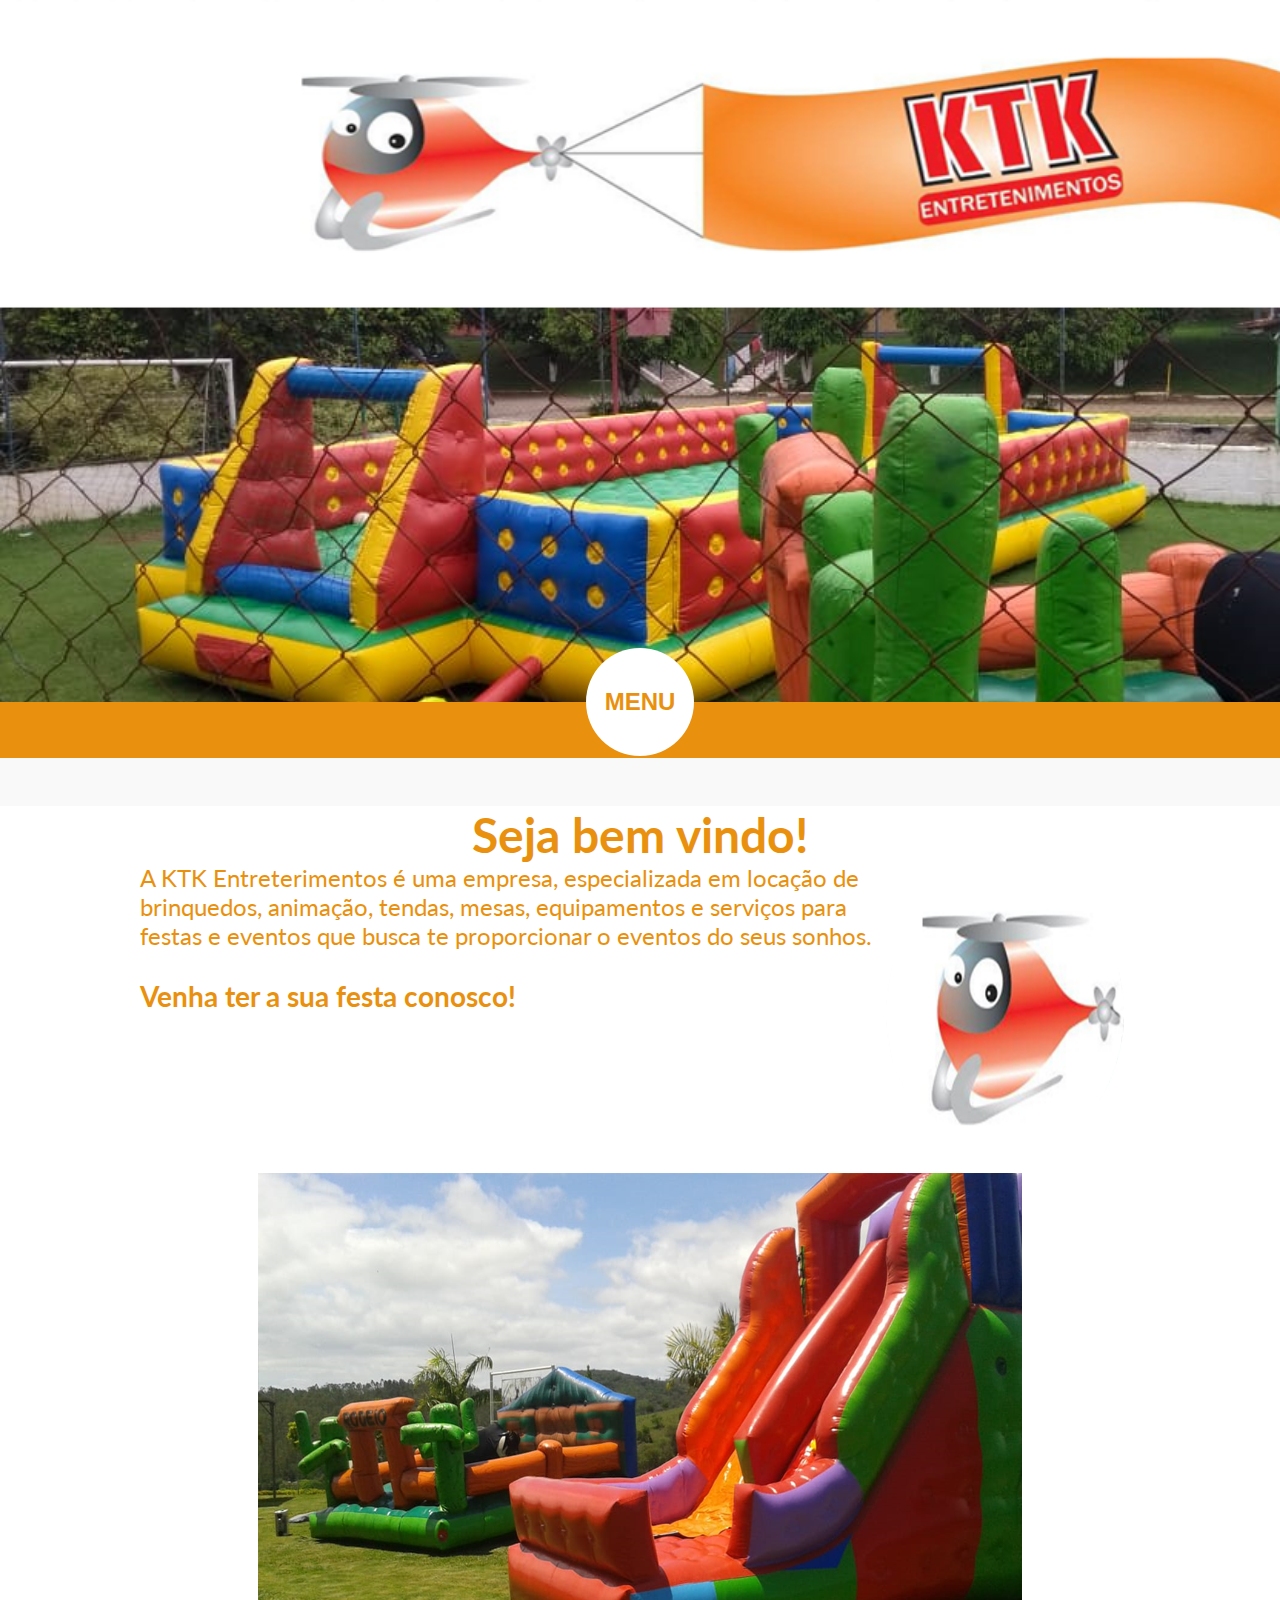
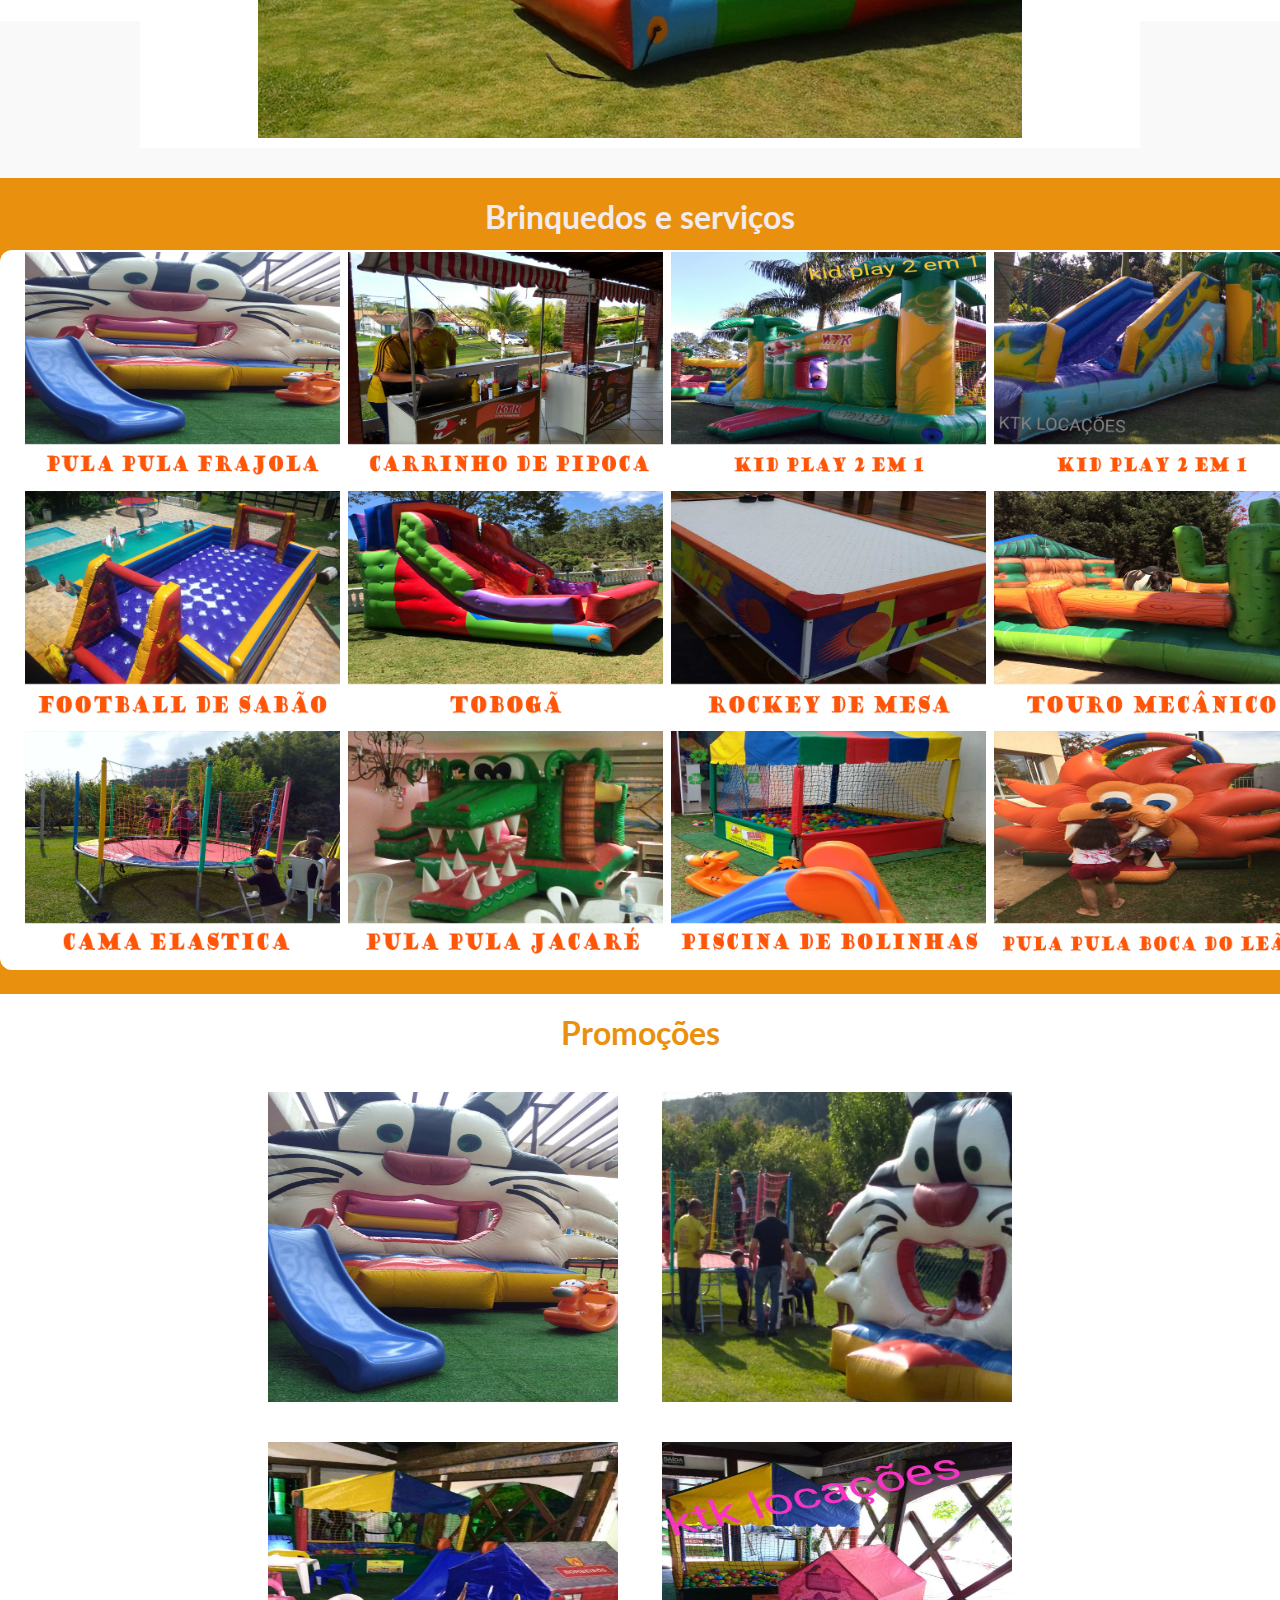
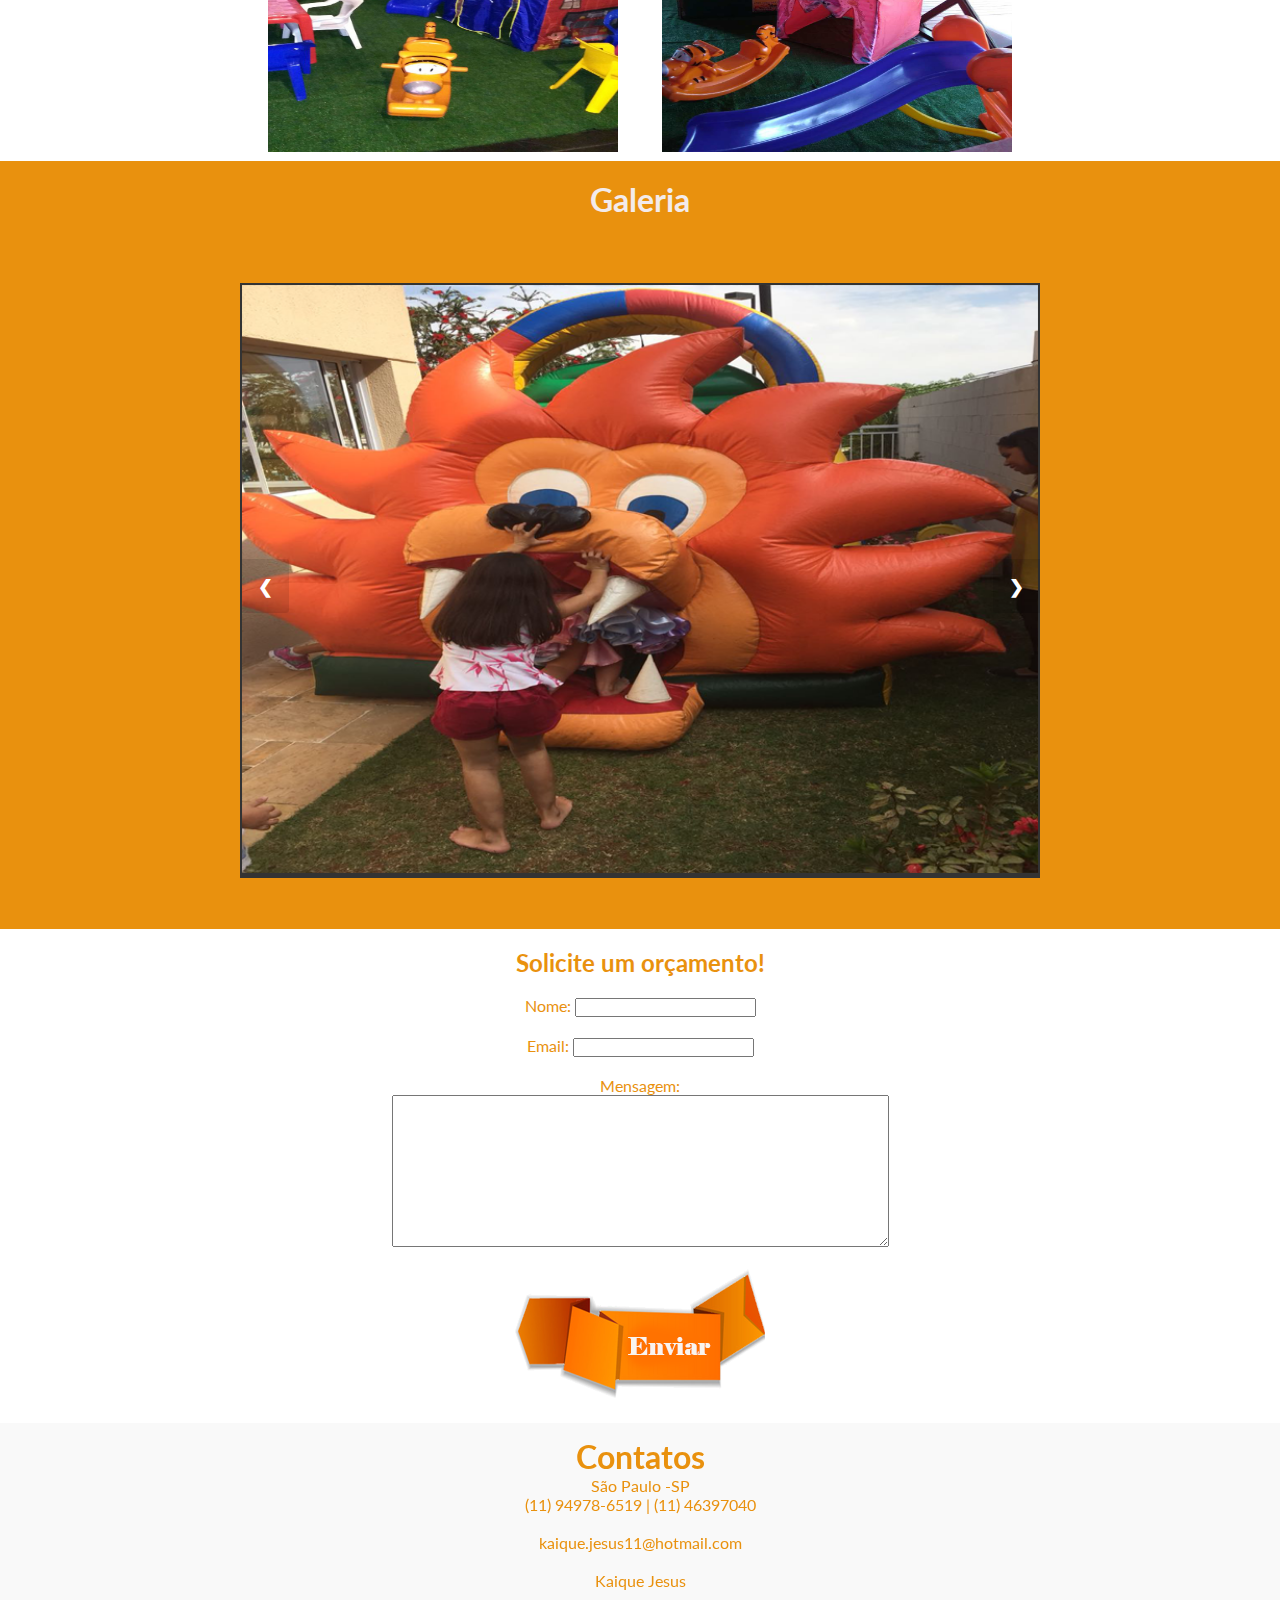
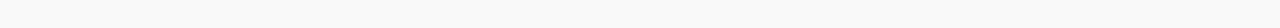
==== commit 57b0fb6e: "Add files via upload" ====
--- a/index.html
+++ b/index.html
@@ -267,10 +267,10 @@
 											 </center>
 											</form>	<br><br>
 											<center><h1>Contatos</h1>
-												<p><img src="imagens/Contato/localizacao.png" width="20px"> São Paulo -SP</p>
-												<p><img src="imagens/Contato/telefone.png" width="20px"> (11) 94978-6519 | (11) 46397040</p><br>
-												<p><img src="imagens/Contato/email.png" width="20px"> kaique.jesus11@hotmail.com</p><br>
-												<p><a href="https://www.facebook.com/kaique.jesus1"><img class="grow" src="imagens/Contato/facebook.png" width="20px"></a>Kaique Jesus<br></p>
+												<p> São Paulo -SP</p>
+												<p>(11) 94978-6519 | (11) 46397040</p><br>
+												<p>kaique.jesus11@hotmail.com</p><br>
+												<p>Kaique Jesus<br></p>
 												<br><br>
 			</div>
 			</section>
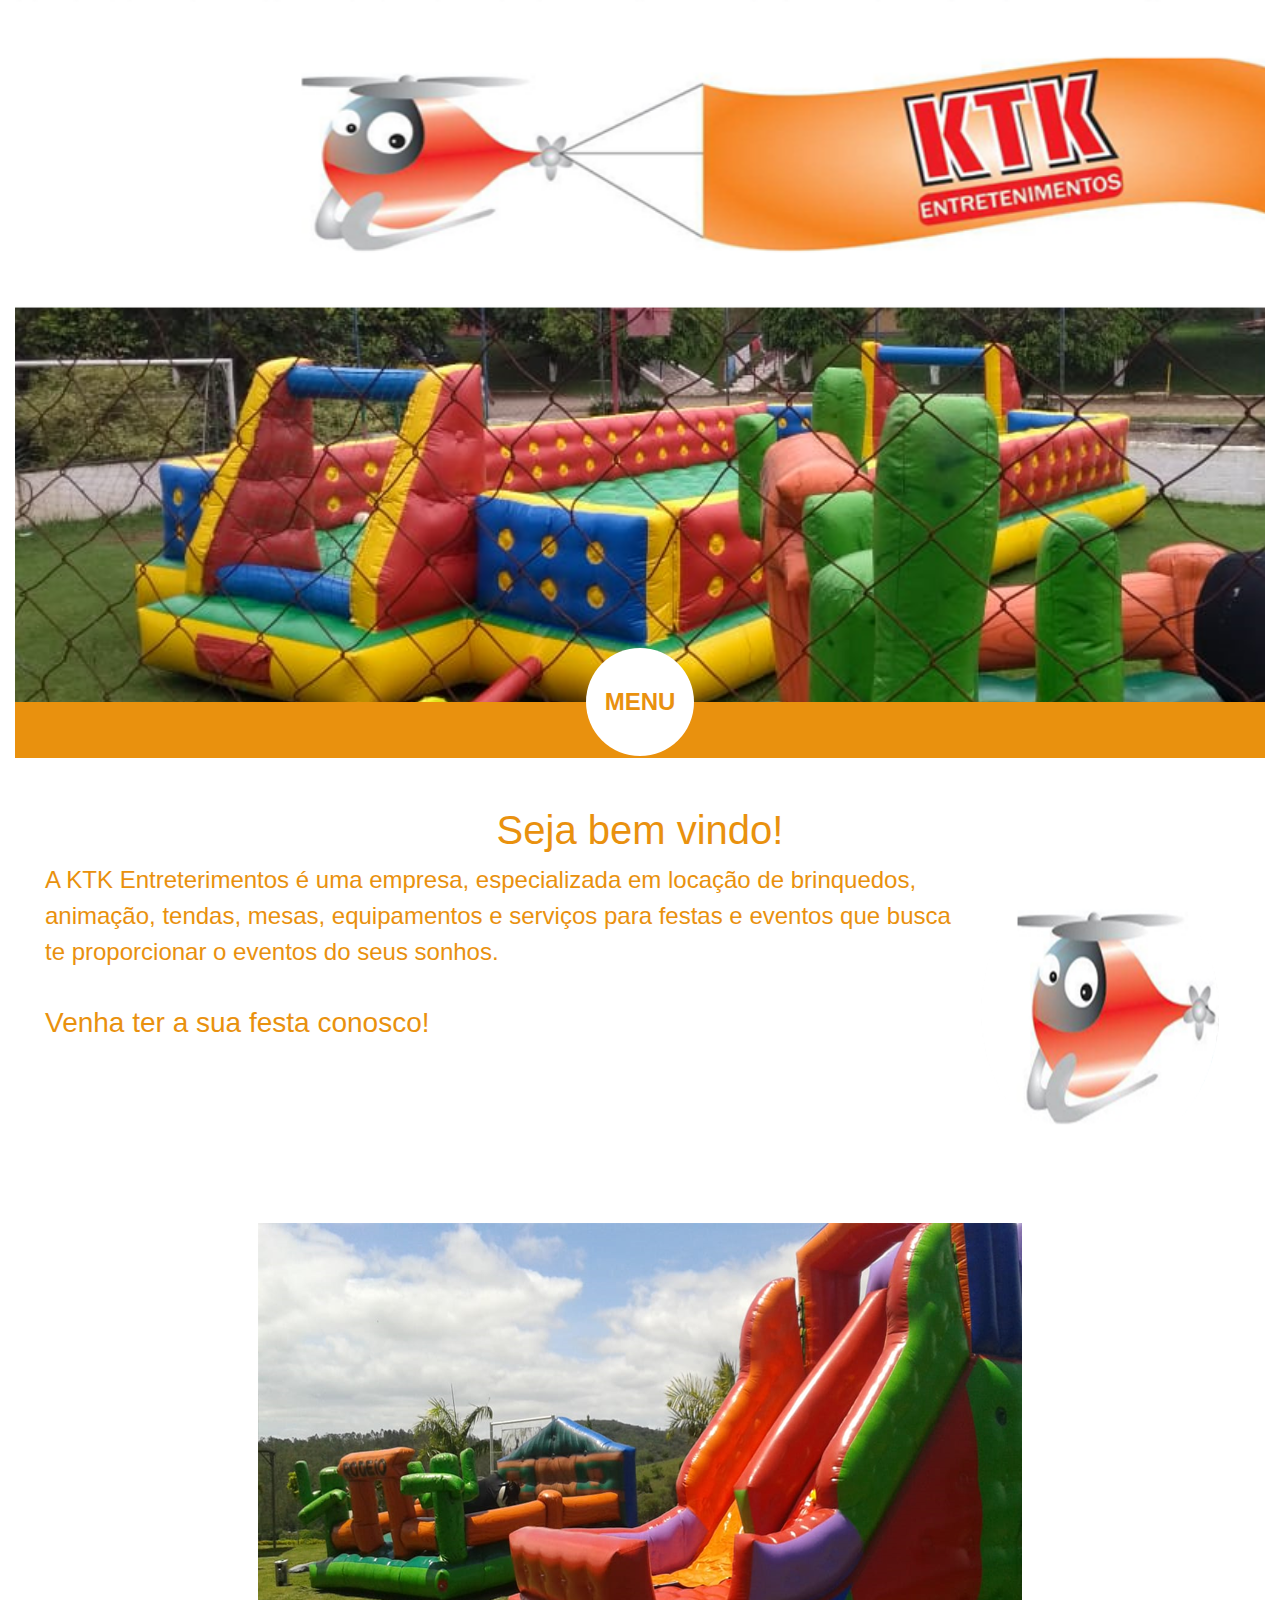
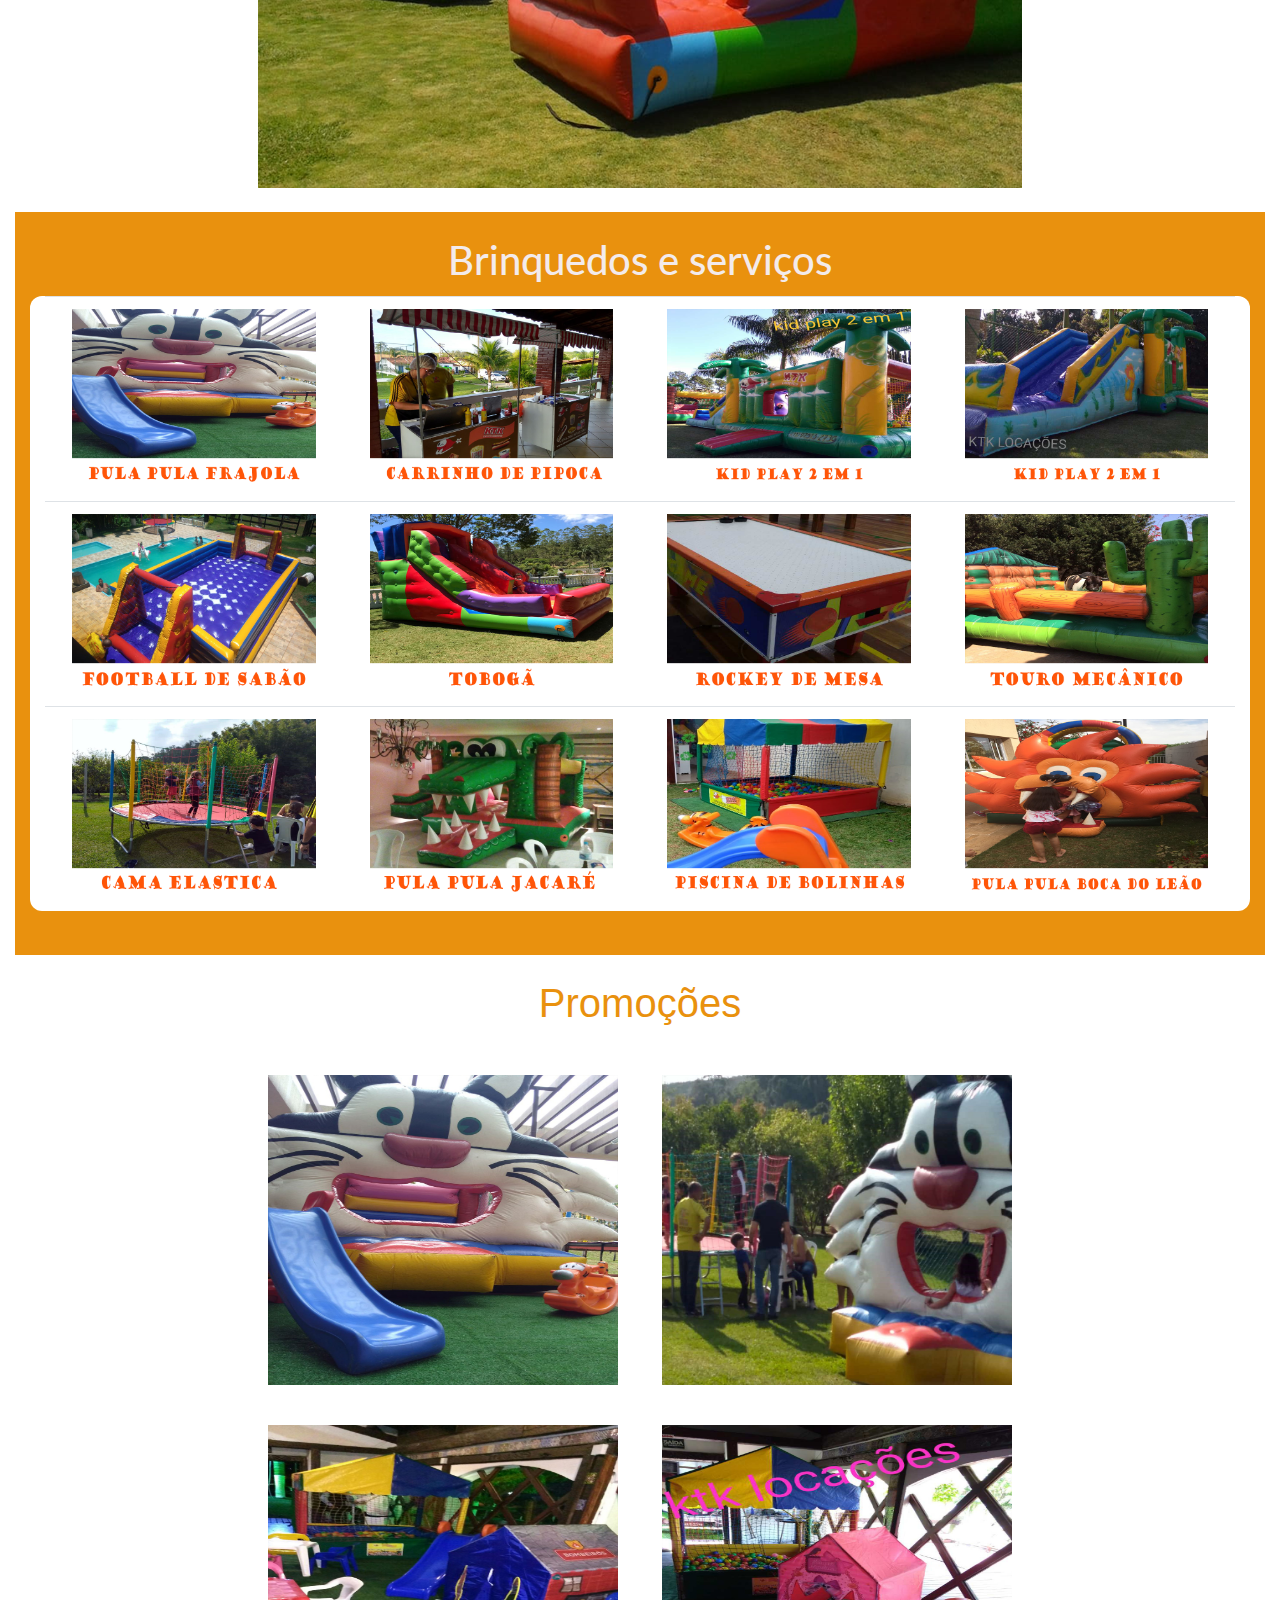
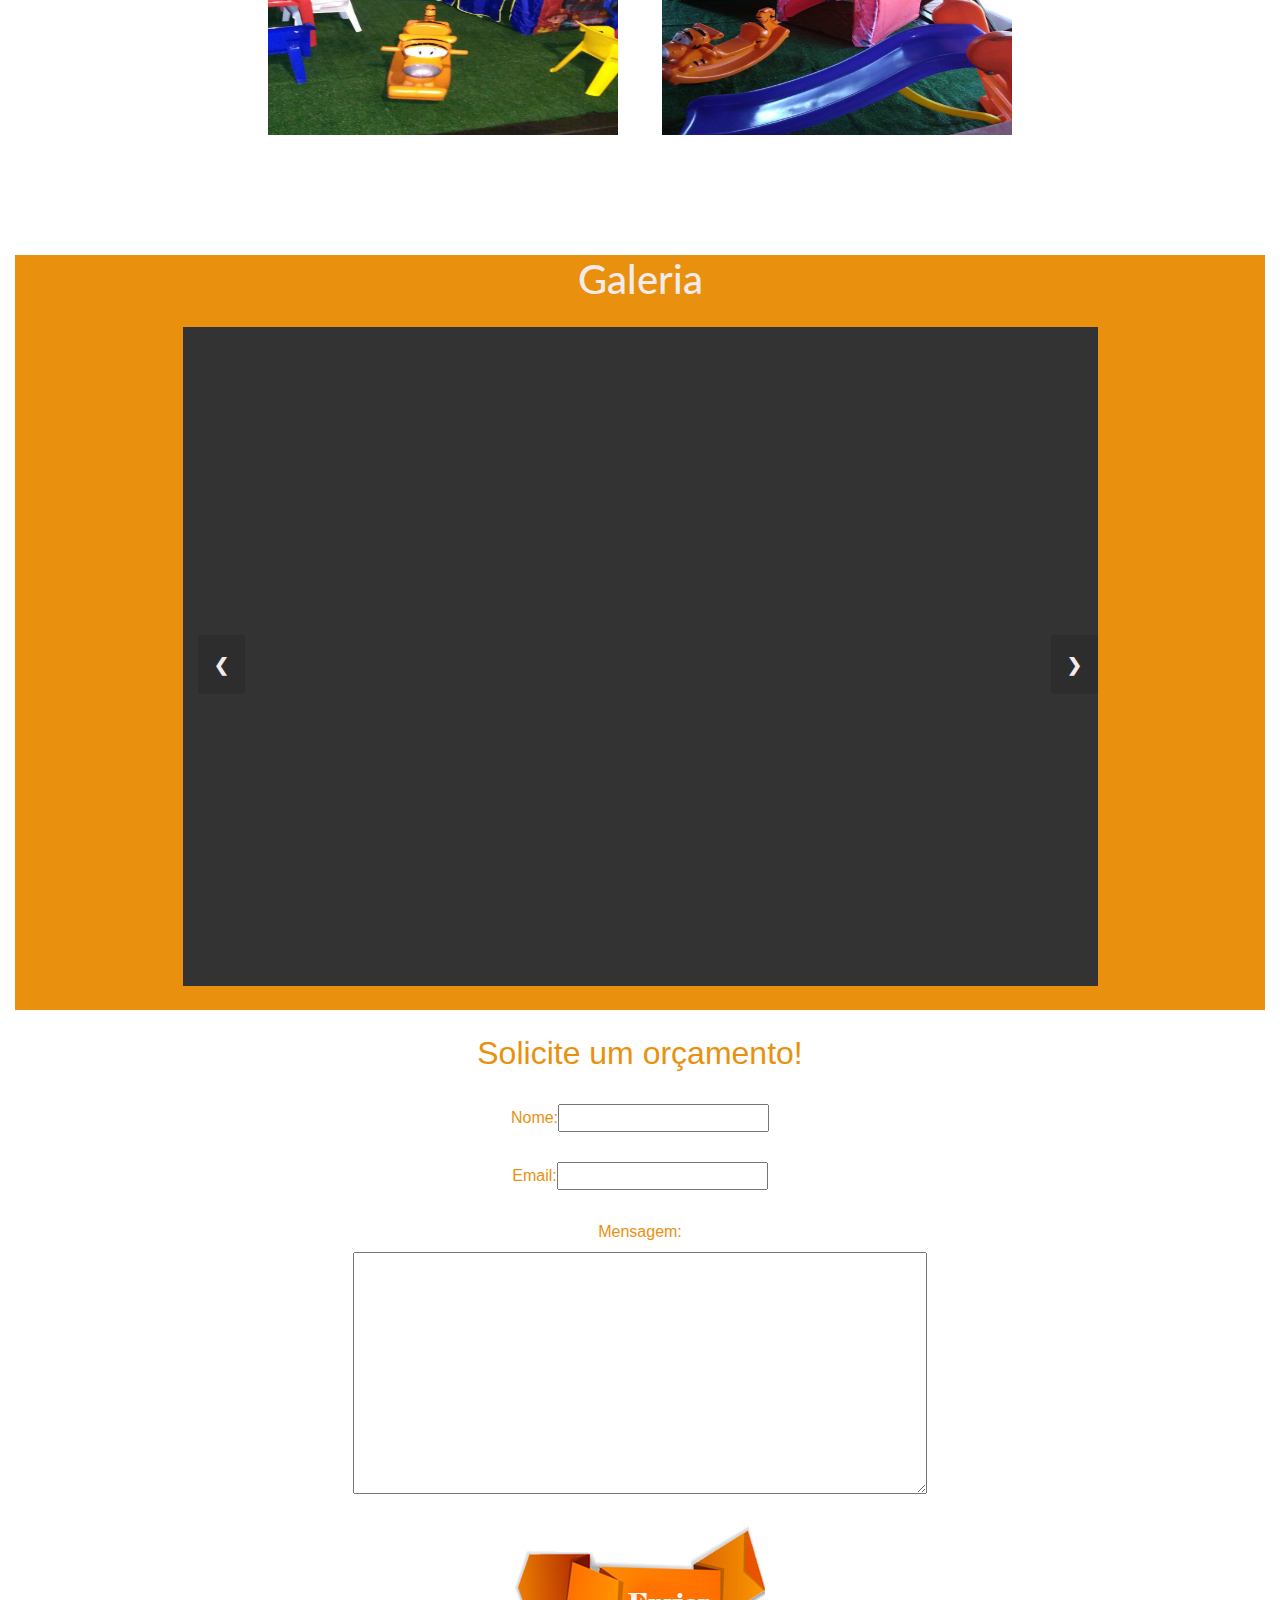
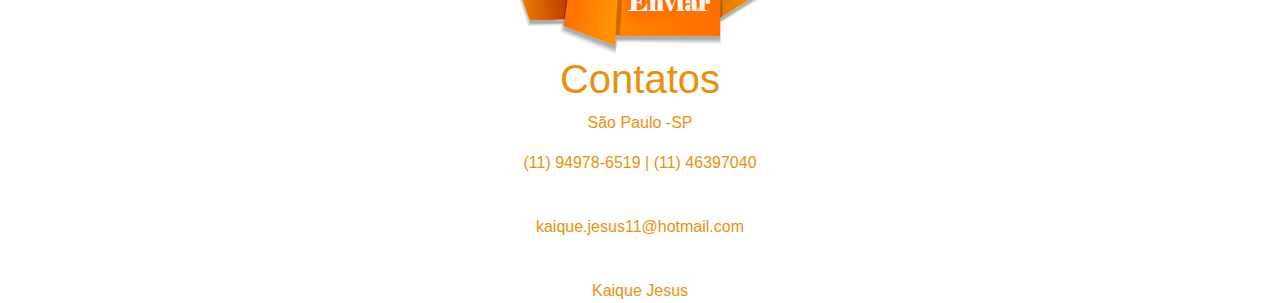
==== commit e5134ede: "Add files via upload" ====
--- a/index.html
+++ b/index.html
@@ -15,10 +15,11 @@
 		<link rel="stylesheet" type="text/css" href="default.css" />
 		<link rel="stylesheet" type="text/css" href="component.css" />
 		<script src="modernizr.custom.js"></script>
+		<link rel="stylesheet" href="https://stackpath.bootstrapcdn.com/bootstrap/4.3.1/css/bootstrap.min.css" integrity="sha384-ggOyR0iXCbMQv3Xipma34MD+dH/1fQ784/j6cY/iJTQUOhcWr7x9JvoRxT2MZw1T" crossorigin="anonymous">
 	</head>
 	<body>
-		<div class="container">
-			<div class="component">
+		<div class=" col-md-2 col-sm-3 col-xs-12 col-lg-12 container">
+			<div class="col-md-12 col-sm-12 col-xs-8 col-lg-12  component">
 				
 				<!-- Start Nav Structure -->
 				<button class="cn-button" id="cn-button">Menu</button>
@@ -36,21 +37,21 @@
 				<!-- End of Nav Structure -->
 			</div>
 		
-			<div class="component1"></div>
-			<div class="component2">
+			<div class=" col-md-2 col-sm-3 col-xs-12 col-lg-12 component1"></div>
+			<div class="col-md-2 col-sm-3 col-xs-12 col-lg-12 component2">
 
 		  <section id="Home">
-					<div class="div2">
+					<div class="col-md-2 col-sm-3 col-xs-12 col-lg-12 div2">
 					<center><h1>Seja bem vindo!</h1></center>
-
 					<img class = "img1" style="margin-left: 10;" src="img/logo.png" width="250" height="300" borde = 3 ; alt="Foto">
 					A KTK Entreterimentos é uma empresa,
 					especializada em locação de brinquedos,
 					animação, tendas, mesas, equipamentos e serviços para festas e eventos
 					que busca te proporcionar o eventos do seus sonhos.	<br<br><br><br>
 					<h3>Venha ter a sua festa conosco!</h3>
+				</div>
 			
-			 		<div class="gallery autoplay items-5" style="height: 40%; position:relative; margin-top: 15%; margin-bottom: 3%" >
+			 		<div class="gallery autoplay items-5" style="height: 40%; position:relative; margin-top: 15%; margin-bottom: 1%" >
 	
 							<div id="item-1" class="control-operator"></div>
 							<div id="item-2" class="control-operator"></div>
@@ -82,55 +83,55 @@
 			</section>
 
 			<section id="Brinquedos">
-				<div class="component3"><br>
+				<div class=" col-md-12 col-sm-12 col-xs-8 col-lg-12 component3"><br>
 						<center><h1>Brinquedos e serviços</h1></center>
-						<div class="div1">
-						<Table class="table" style="margin-top: 1%; margin-bottom: 3%">
+						<div class="col-md-11 col-sm-12 col-xs-8 col-lg-12 div1">
+						<Table class="col-md-11 col-sm-12 col-xs-8 col-lg-12 table" style="margin-top: 1%; margin-bottom: 3%">
 								<tr>
 									 <td>
-										    <IMG class="threed" src="img/brinquedos/pula pula frajola.png" WIDTH=98%>
+										    <IMG class="col-md-12 col-sm-12 col-xs-12 col-lg-12 threed" src="img/brinquedos/pula pula frajola.png">
 									<td>
-											<IMG class="threed" src="img/brinquedos/carrinho de pipoca.png" WIDTH=98%>
+											<IMG class="col-md-12 col-sm-12 col-xs12 col-lg-12 threed" src="img/brinquedos/carrinho de pipoca.png">
 									<td>
-											<IMG class="threed" src="img/brinquedos/kid play 2 em 1.png" WIDTH=98%>
+											<IMG class="col-md-12 col-sm-12 col-xs12 col-lg-12 threed" src="img/brinquedos/kid play 2 em 1.png">
 									<td>                                       
-											<IMG class="threed" src="img/brinquedos/kid play 2 em 2.png" WIDTH=98%>
+											<IMG class="col-md-12 col-sm-3 col-xs12 col-lg-12 threed" src="img/brinquedos/kid play 2 em 2.png">
 								</tr>
 								<tr>
 										<td>
-										  	   <IMG class="threed" src="img/brinquedos/football de sabão.png" WIDTH=98%>
+										  	   <IMG class="col-md-12 col-sm-3 col-xs12 col-lg-12 threed" src="img/brinquedos/football de sabão.png">
 									   <td>
-											   <IMG class="threed" src="img/brinquedos/tobogã.png" WIDTH=98%>
+											   <IMG class="col-md-12 col-sm-3 col-xs12 col-lg-12 threed" src="img/brinquedos/tobogã.png">
 									   <td>
-											   <IMG class="threed" src="img/brinquedos/rockey de mesas.png" WIDTH=98%>
+											   <IMG class="col-md-12 col-sm-3 col-xs12 col-lg-12 threed" src="img/brinquedos/rockey de mesas.png">
 														   
 									   <td>                                       
-											   <IMG class="threed" src="img/brinquedos/touro mecanico1.png" WIDTH=98%>
+											   <IMG class="col-md-12 col-sm-3 col-xs12 col-lg-12 threed" src="img/brinquedos/touro mecanico1.png">
 								   </tr>
 								   <tr>
 										<td>
-										   	   <IMG class="threed" src="img/brinquedos/cama elastica.png" WIDTH=98%>
+										   	   <IMG class="col-md-12 col-sm-3 col-xs12 col-lg-12 threed" src="img/brinquedos/cama elastica.png">
 									   <td>
-											   <IMG class="threed" src="img/brinquedos/pula pula jacaré.png" WIDTH=98%>
+											   <IMG class="col-md-12 col-sm-3 col-xs12 col-lg-12 threed" src="img/brinquedos/pula pula jacaré.png">
 									   <td>
-											   <IMG class="threed" src="img/brinquedos/piscina de bolinhas.png" WIDTH=98%>
+											   <IMG class="col-md-12 col-sm-3 col-xs12 col-lg-12 threed" src="img/brinquedos/piscina de bolinhas.png">
 														   
 									   <td>                                       
-											   <IMG class="threed" src="img/brinquedos/pula pula boca do leão.png" WIDTH=98%>
+											   <IMG class="col-md-12 col-sm-3 col-xs12 col-lg-12 threed" src="img/brinquedos/pula pula boca do leão.png">
 								   </tr>
-							</Table>   
-						</div>	   
+							</Table>
+						</div><br>	   
 				</div>
 			</section>
 
 			<section id="Promocoes">
-				<div class="component5"><br>	
+				<div class="  col-md-2 col-sm-3 col-xs8 col-lg-12 component5"><br>	
 						<center><h1>Promoções</h1>
-							<div class="div8">	
-									<ul class="grid cs-style-4">
+							<div class="col-md-11 col-sm-2 col-xs8 col-lg-9 div8">	
+									<ul class="col-md-12 col-sm-12 col-xs12 col-lg-12 grid cs-style-4">
 											<li>
 												<figure>
-													<div><img src="img/Combos/frajola+gangorra+escorregador.jpg" alt="img05"></div>
+													<div><img  src="img/Combos/frajola+gangorra+escorregador.jpg" alt="img05"></div>
 													<figcaption>
 														<h3>Combo 1</h3>
 														<span>Pula pula Frajola</span>
@@ -191,9 +192,9 @@
 
 
 			<section id="Galeria">
-				<div class="component6"><br>
+				<div class="col-md-2 col-sm-3 col-xs-12 col-lg-12 component6">	
 						<center><h1>Galeria</h1></center>
-						<section class="container gallery-container" style="margin-top: 5%">
+						<section class=" col-md-2 col-sm-3 col-xs-9 col-lg-9 container gallery-container" style="margin-top: 2%">
 	
 								<!--Slide-->
 								<div class="mySlides fade"> <!-- 01 -->
@@ -251,27 +252,29 @@
 								<a class="prev" onclick="plusSlides(-1)">&#10094;</a>
 								<a class="next" onclick="plusSlides(1)">&#10095;</a>
 							</section>
+							<br>
 							<!--End of galery-->
 				</div>
 			</section>
 
 			<section id="Contatos">
-				<div class="component7"><br>
-											<form id="formulario" autocomplete="off">
-											 
+				<div class="col-md-2 col-sm-3 col-xs12 col-lg-12 component7"><br>
+											<form class="col-md-12 col-sm-12 col-xs12 col-lg-12" id="formulario" autocomplete="on">
+												<div class="col-md-12 col-sm-12 col-xs12 col-lg-12">
 												<center><h2>Solicite um orçamento!</h2><br>
 												<label>Nome: </label><input class="campo_nome" type="text"><br><br>
 												<label>Email: </label><input class="campo_email" type="password"><br><br>
 												<label>Mensagem: </label><br><textarea class="msg" cols="60" rows="10"></textarea><br><br>   
 												<input type="submit" class="botao" value="">
 											 </center>
-											</form>	<br><br>
+											</form>
 											<center><h1>Contatos</h1>
 												<p> São Paulo -SP</p>
 												<p>(11) 94978-6519 | (11) 46397040</p><br>
 												<p>kaique.jesus11@hotmail.com</p><br>
 												<p>Kaique Jesus<br></p>
-												<br><br>
+											
+											</div>
 			</div>
 			</section>
 		</div><!-- /container -->
--- a/component2.css
+++ b/component2.css
@@ -18,8 +18,8 @@
 }
 
 .component {
-	margin-bottom: 3em;
-	height: 43.9em;      
+	margin-bottom: 3em; 
+	height: 43.9em;       
 	background: #e9910e;
 	background: url(../img/fundo1.png);
 	background-attachment: fixed;    
@@ -38,7 +38,6 @@
 }
   
   .table {
-	  width: 98% !important; /*Importante manter o !important rs */
 	  margin: auto;
 	  margin-right: 3px;
 	  margin-top: 3px;
@@ -46,7 +45,6 @@
   }
 
 .div2{
-    width: 1000px;
     margin:0 auto;
     background-color: #fff;
     align-self: center;
@@ -55,9 +53,9 @@
 }
 
 .div1{
-    width: 55em;
-	margin:0 auto;
+    margin:0 auto;
 	margin-top: 1;
+	margin-bottom: 5;
 	border-radius: 12px;
     background-color: #fff;
     align-self: center;
@@ -66,21 +64,18 @@
 }
 
 .component2 {
-	height: 50.9em;
 	font-family: 'Lato', fantasy, sans-serif, ;
 	background: #fff;
 	color: #e9910e;
 }
 
 .component7 {
-	height: 30.9em;
 	font-family: 'Lato', fantasy, sans-serif, ;
 	background: #fff;
 	color: #e9910e;
 }
 
 .component5 {
-	height: 47.9em;
 	font-family: 'Lato', fantasy, sans-serif, ;
 	background: #fff;
 	color: #e9910e;
@@ -94,7 +89,6 @@
   }
 
   .div4{
-    width: 300px;
     margin:0 auto;
     background-color:white;
     align-self: center;
@@ -112,14 +106,12 @@
   }
 
 .component3 {
-	height:51em;
 	font-family: 'Lato', Arial, sans-serif;
 	background: #e9910e;
 	color: rgb(243, 235, 235);
 }
 
 .component6 {
-	height:48em;
 	font-family: 'Lato', Arial, sans-serif;
 	background: #e9910e;
 	color: rgb(243, 235, 235);
@@ -127,7 +119,6 @@
 .component > h2 {
 	position: absolute;
 	overflow: hidden;
-	width: 100%;
 	text-align: center;
 	text-transform: uppercase;
 	white-space: nowrap;
@@ -141,7 +132,6 @@
 .component2 > h4 {
 	position: absolute;
 	overflow: hidden;
-	width: 100%;
 	text-align: center;
 	text-transform: uppercase;
 	white-space: nowrap;
--- a/style.css
+++ b/style.css
@@ -1,86 +1,7 @@
-/* Page style
-   !!You don't need this for you gallery works!! */
-   * {
-    margin: 0;
-    padding: 0;
-    box-sizing: border-box; /* Ok, maybe you should use it for you gallery works */
-  }
-  
-  body {
-    background: #efefef;
-    color: #333;
-    font-family: 'Open Sans', sans-serif;
-  }
-  
-  .wtricks-headerbar {
-    width: 100%;
-    height: 100px;
-    background: #FFC402;
-    padding-top: 10px;
-  }
-    .wtricks-logo {
-      width: 286px;
-      height: 77px;
-      margin: 0 auto;
-      display: block;
-      text-indent: -9999px;
-      background: url('http://cdn.wtricks.com.br/images-theme/logo.png');
-    }
-  
-  .wrap {
-    width: 100%;
-    height: 100vh;
-    display: -ms-flexbox;
-    display: -webkit-flex;
-    display: flex;
-    -webkit-flex-direction: row;
-    -ms-flex-direction: row;
-    flex-direction: row;
-    -webkit-flex-wrap: wrap;
-    -ms-flex-wrap: wrap;
-    flex-wrap: wrap;
-    -webkit-justify-content: center;
-    -ms-flex-pack: center;
-    justify-content: center;
-    -webkit-align-content: stretch;
-    -ms-flex-line-pack: stretch;
-    align-content: stretch;
-    -webkit-align-items: center;
-    -ms-flex-align: center;
-    align-items: center;
-  }
-  
-    .page-header, .page-footer {
-      width: 100%;
-      margin: 50px;
-      text-align: center; /* Take careful when you use text-align center
-         Bacause this affects postion of gallery navigation! I recomend you use it
-         inside a container like this. */
-    }
-        @media (min-width: 800px) {
-          .page-header, .page-footer {
-            width: 800px;
-            padding: 0;
-          }
-        }
-      .page-header p {
-        margin-top: 20px;
-        font-size: .8em;
-      }
-  .page-footer p {
-    color: #ccc;
-  }
-  .page-footer a {
-    color: #000;
-    text-decoration: none;
-  }
-  
-  /* Final page style
-     !!Below this line, Gallery's code starts!!*/
   
   /* Slideshow container */
   .gallery-container {
-    width: 90%;
+  
     position: relative;
     margin: 0 5%;
     background: #333;
@@ -93,10 +14,7 @@
         }
     }
   
-  /* Hide the images by default */
-  .mySlides {
-    display: none;
-  }
+
   
   /* Next & previous buttons */
   .prev, .next {
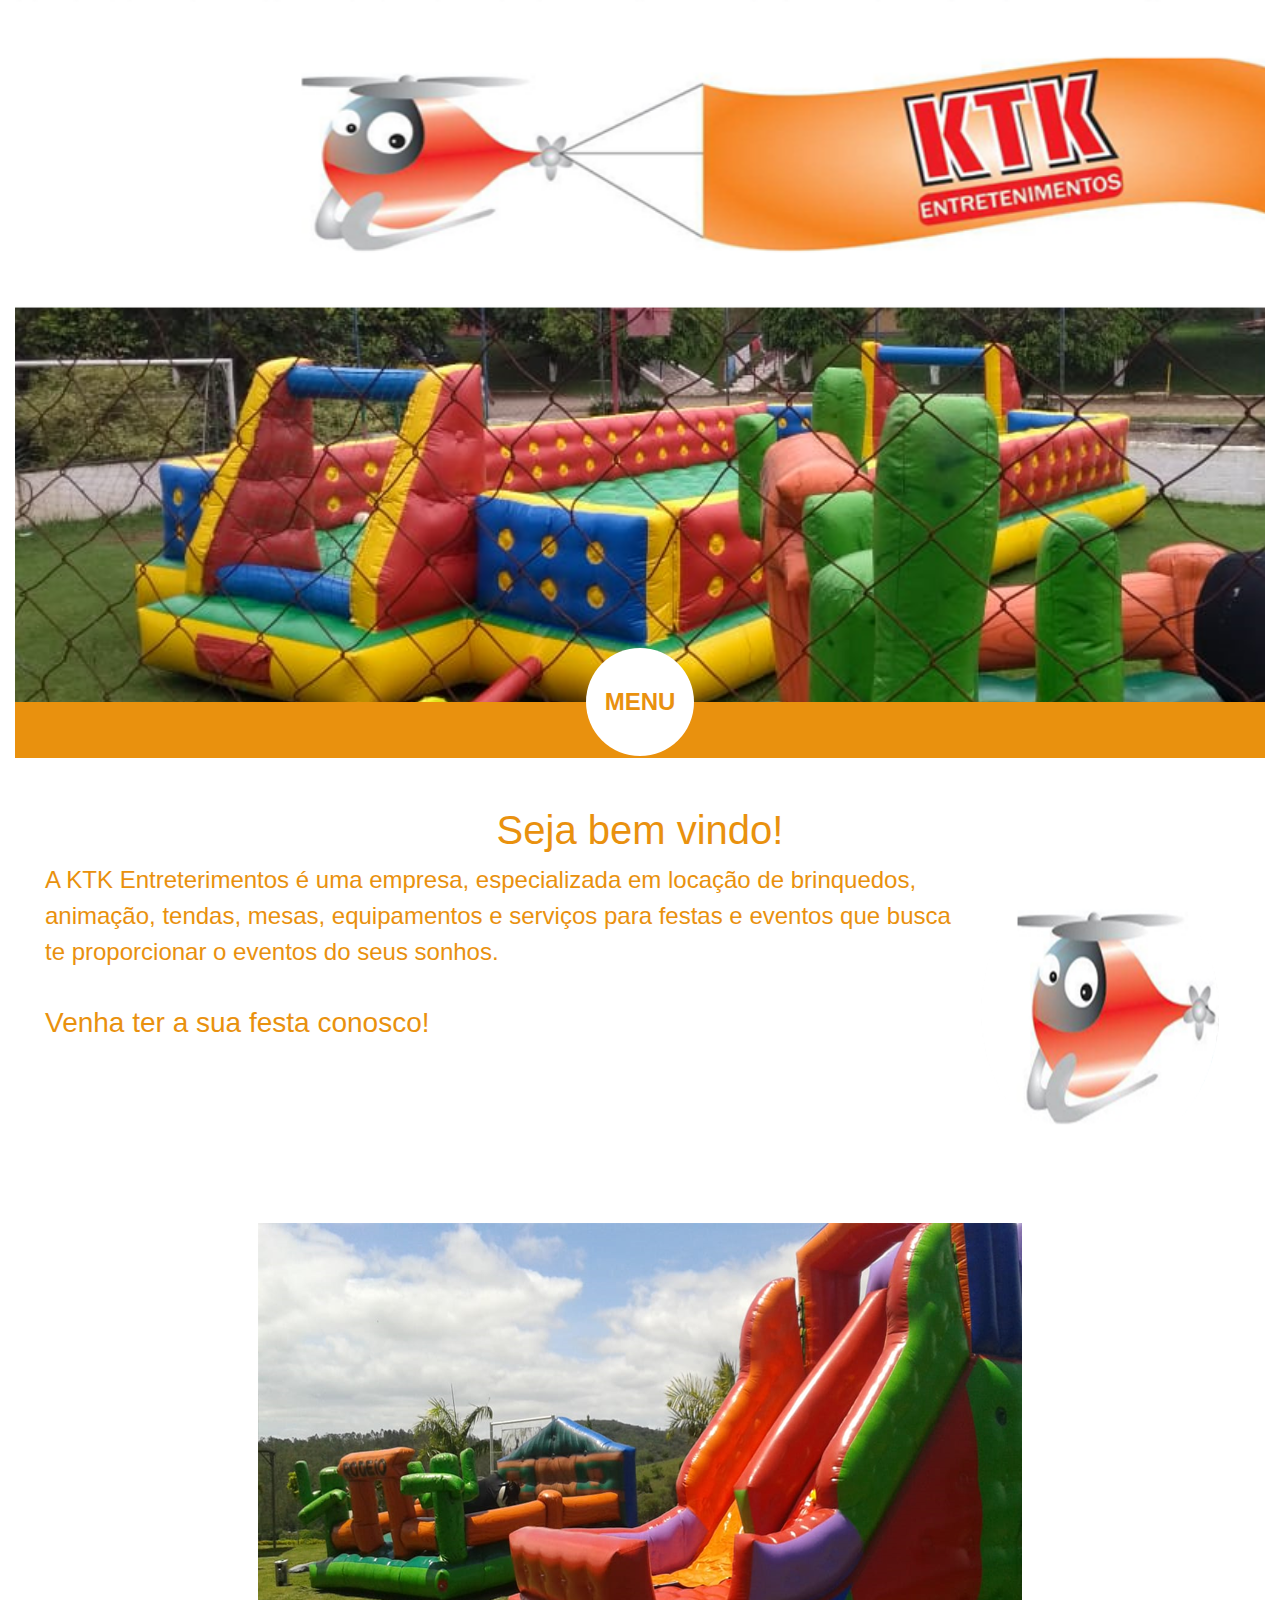
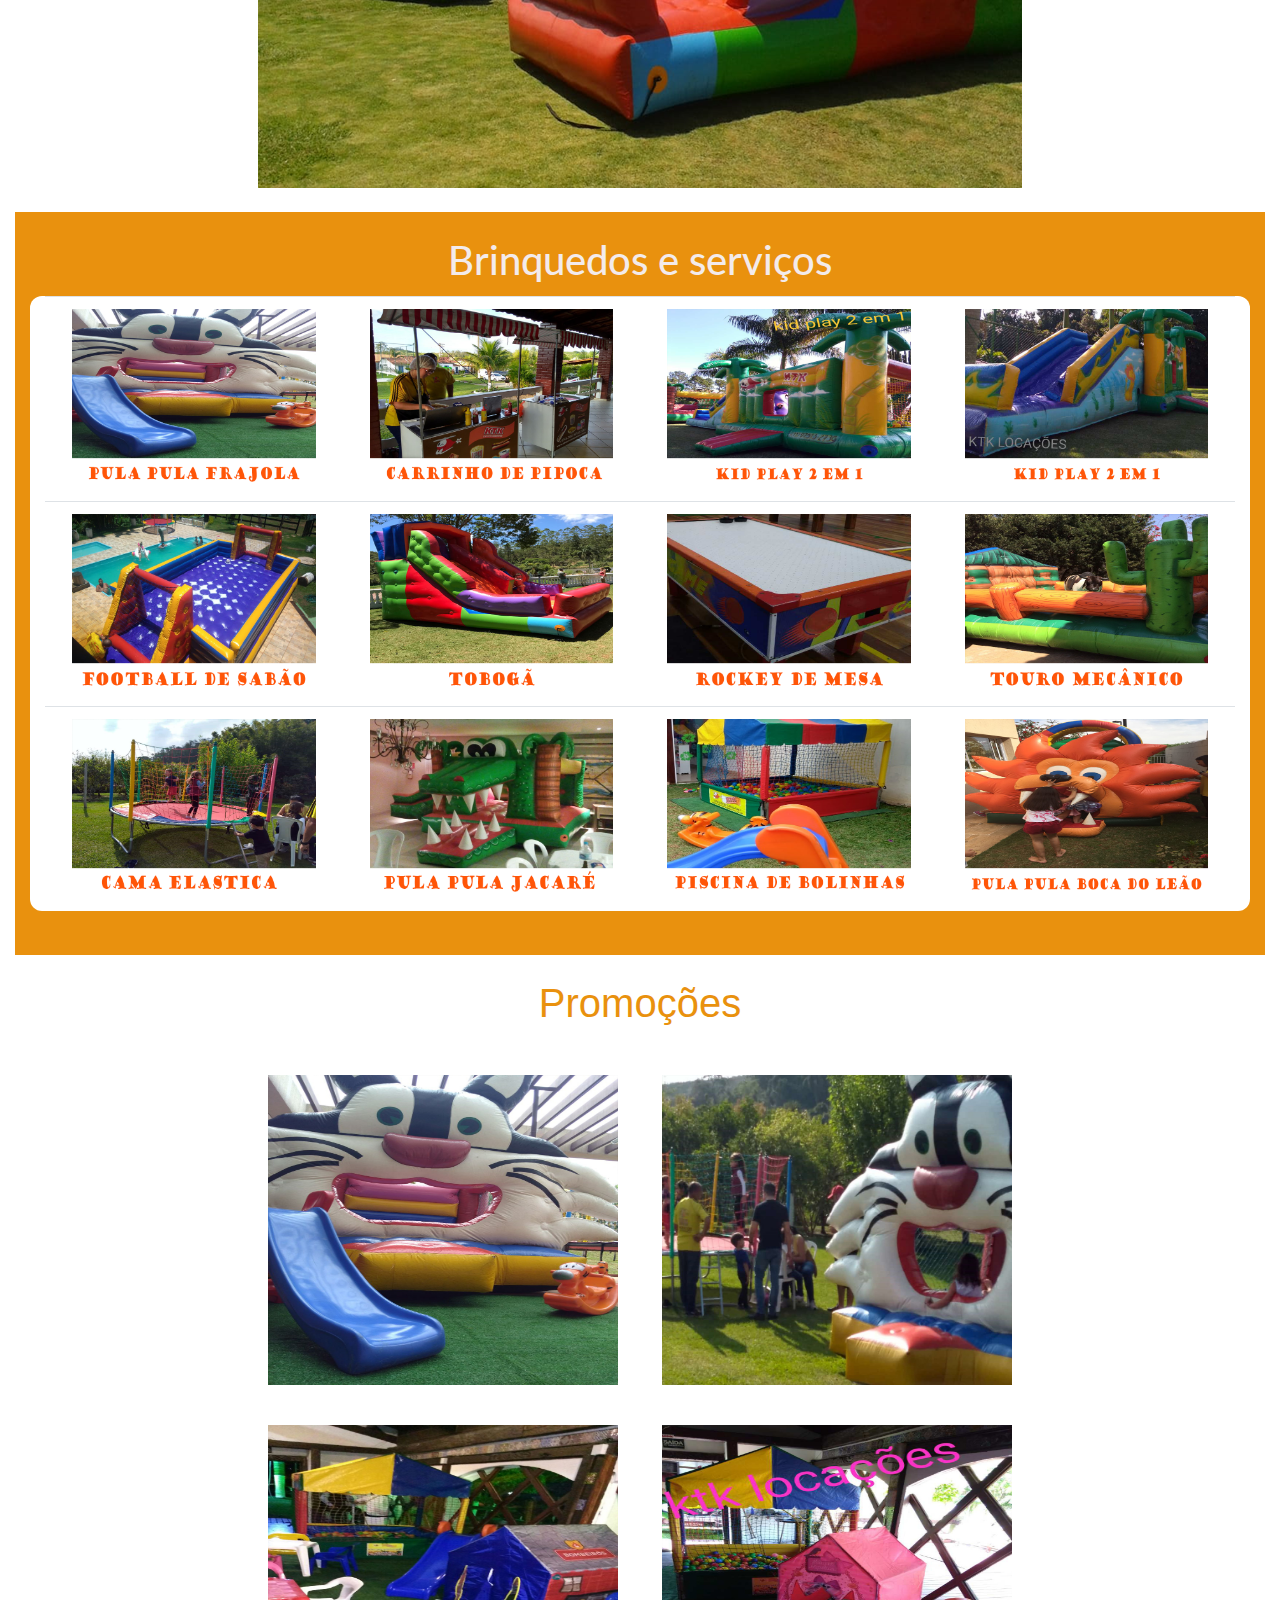
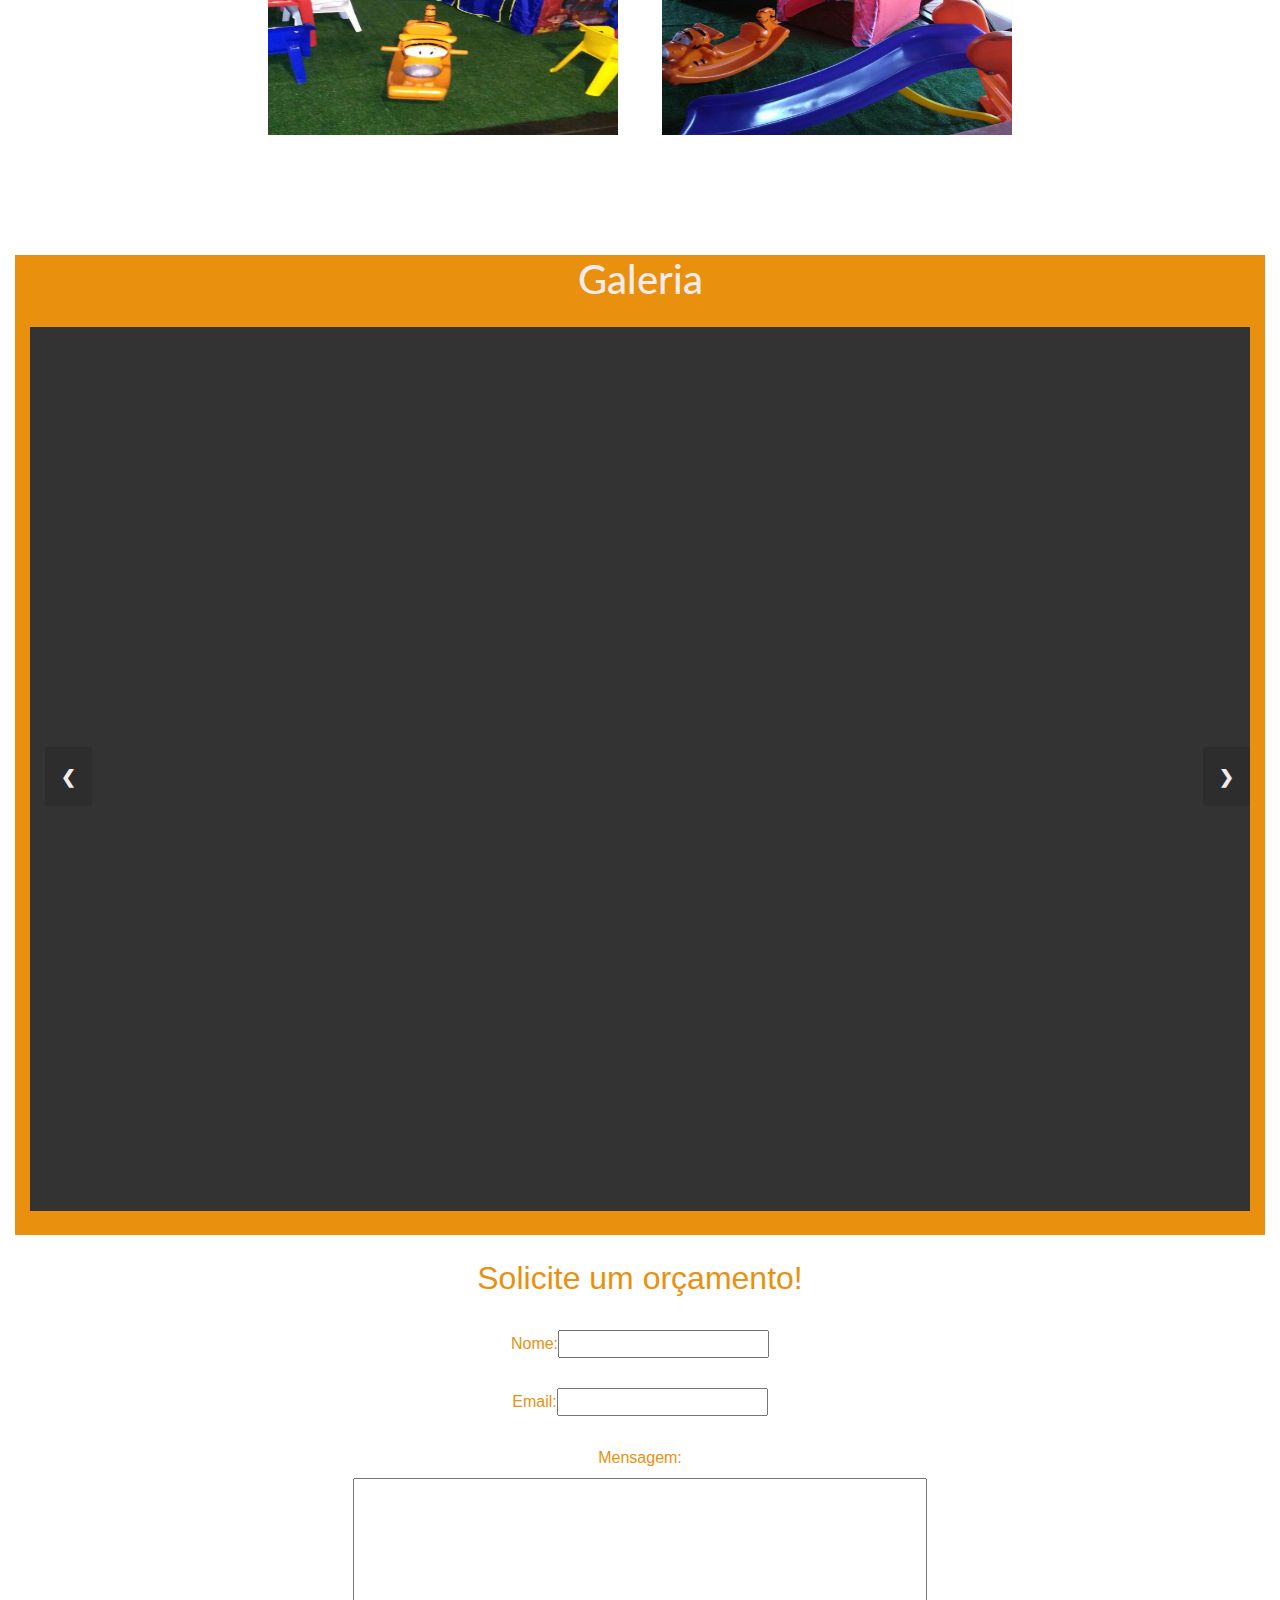
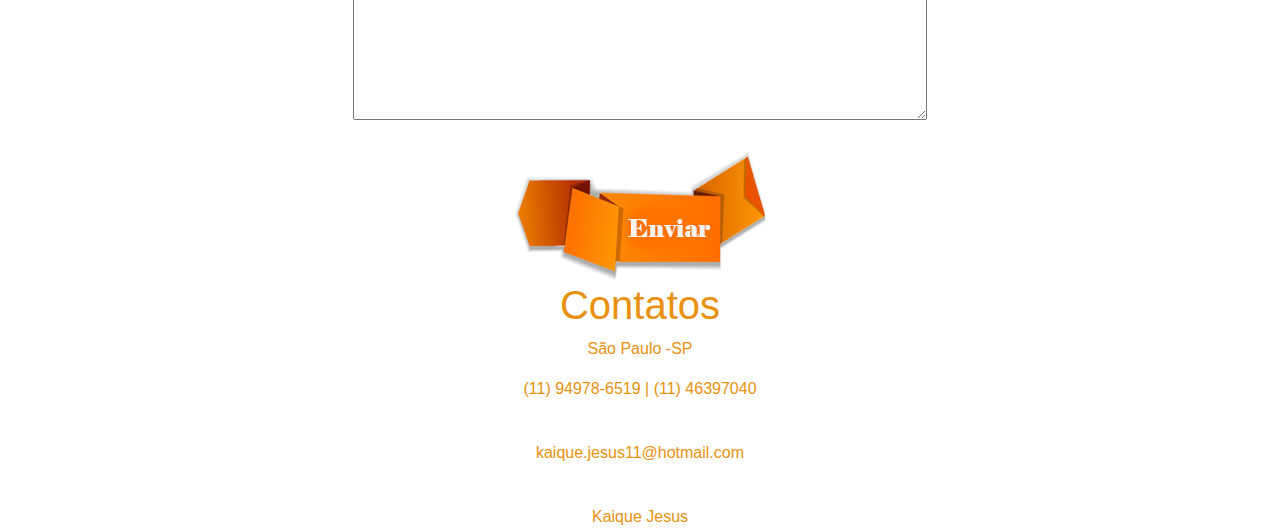
==== commit 8643d5e0: "Add files via upload" ====
--- a/index.html
+++ b/index.html
@@ -18,8 +18,8 @@
 		<link rel="stylesheet" href="https://stackpath.bootstrapcdn.com/bootstrap/4.3.1/css/bootstrap.min.css" integrity="sha384-ggOyR0iXCbMQv3Xipma34MD+dH/1fQ784/j6cY/iJTQUOhcWr7x9JvoRxT2MZw1T" crossorigin="anonymous">
 	</head>
 	<body>
-		<div class=" col-md-2 col-sm-3 col-xs-12 col-lg-12 container">
-			<div class="col-md-12 col-sm-12 col-xs-8 col-lg-12  component">
+		<div class=" col-md-12 col-sm-12 col-xs-12 col-lg-12 container">
+			<div class="col-md-12 col-sm-12 col-xs-12 col-lg-12  component">
 				
 				<!-- Start Nav Structure -->
 				<button class="cn-button" id="cn-button">Menu</button>
@@ -37,11 +37,11 @@
 				<!-- End of Nav Structure -->
 			</div>
 		
-			<div class=" col-md-2 col-sm-3 col-xs-12 col-lg-12 component1"></div>
-			<div class="col-md-2 col-sm-3 col-xs-12 col-lg-12 component2">
+			<div class=" col-md-12 col-sm-12 col-xs-12 col-lg-12 component1"></div>
+			<div class="col-md-12 col-sm-12 col-xs-12 col-lg-12component2">
 
 		  <section id="Home">
-					<div class="col-md-2 col-sm-3 col-xs-12 col-lg-12 div2">
+					<div class="col-md-12 col-sm-12 col-xs-12 col-lg-12 div2">
 					<center><h1>Seja bem vindo!</h1></center>
 					<img class = "img1" style="margin-left: 10;" src="img/logo.png" width="250" height="300" borde = 3 ; alt="Foto">
 					A KTK Entreterimentos é uma empresa,
@@ -55,7 +55,7 @@
 	
 							<div id="item-1" class="control-operator"></div>
 							<div id="item-2" class="control-operator"></div>
-							<div id="item-3" class="control-operator"></div>
+							<div id="item-12" class="control-operator"></div>
 							<div id="item-4" class="control-operator"></div>
 							<div id="item-5" class="control-operator"></div>
 	
@@ -83,10 +83,10 @@
 			</section>
 
 			<section id="Brinquedos">
-				<div class=" col-md-12 col-sm-12 col-xs-8 col-lg-12 component3"><br>
+				<div class=" col-md-12 col-sm-12 col-xs-12 col-lg-12 component3"><br>
 						<center><h1>Brinquedos e serviços</h1></center>
-						<div class="col-md-11 col-sm-12 col-xs-8 col-lg-12 div1">
-						<Table class="col-md-11 col-sm-12 col-xs-8 col-lg-12 table" style="margin-top: 1%; margin-bottom: 3%">
+						<div class="col-md-12 col-sm-12 col-xs-12 col-lg-12 div1">
+						<Table class="col-md-12 col-sm-12 col-xs-12 col-lg-12 table" style="margin-top: 1%; margin-bottom: 3%">
 								<tr>
 									 <td>
 										    <IMG class="col-md-12 col-sm-12 col-xs-12 col-lg-12 threed" src="img/brinquedos/pula pula frajola.png">
@@ -95,29 +95,29 @@
 									<td>
 											<IMG class="col-md-12 col-sm-12 col-xs12 col-lg-12 threed" src="img/brinquedos/kid play 2 em 1.png">
 									<td>                                       
-											<IMG class="col-md-12 col-sm-3 col-xs12 col-lg-12 threed" src="img/brinquedos/kid play 2 em 2.png">
+											<IMG class="col-md-12 col-sm-12 col-xs12 col-lg-12 threed" src="img/brinquedos/kid play 2 em 2.png">
 								</tr>
 								<tr>
 										<td>
-										  	   <IMG class="col-md-12 col-sm-3 col-xs12 col-lg-12 threed" src="img/brinquedos/football de sabão.png">
+										  	   <IMG class="col-md-12 col-sm-12 col-xs12 col-lg-12 threed" src="img/brinquedos/football de sabão.png">
 									   <td>
-											   <IMG class="col-md-12 col-sm-3 col-xs12 col-lg-12 threed" src="img/brinquedos/tobogã.png">
+											   <IMG class="col-md-12 col-sm-12 col-xs12 col-lg-12 threed" src="img/brinquedos/tobogã.png">
 									   <td>
-											   <IMG class="col-md-12 col-sm-3 col-xs12 col-lg-12 threed" src="img/brinquedos/rockey de mesas.png">
+											   <IMG class="col-md-12 col-sm-12 col-xs12 col-lg-12 threed" src="img/brinquedos/rockey de mesas.png">
 														   
 									   <td>                                       
-											   <IMG class="col-md-12 col-sm-3 col-xs12 col-lg-12 threed" src="img/brinquedos/touro mecanico1.png">
+											   <IMG class="col-md-12 col-sm-12 col-xs12 col-lg-12 threed" src="img/brinquedos/touro mecanico1.png">
 								   </tr>
 								   <tr>
 										<td>
-										   	   <IMG class="col-md-12 col-sm-3 col-xs12 col-lg-12 threed" src="img/brinquedos/cama elastica.png">
+										   	   <IMG class="col-md-12 col-sm-12 col-xs12 col-lg-12 threed" src="img/brinquedos/cama elastica.png">
 									   <td>
-											   <IMG class="col-md-12 col-sm-3 col-xs12 col-lg-12 threed" src="img/brinquedos/pula pula jacaré.png">
+											   <IMG class="col-md-12 col-sm-12 col-xs12 col-lg-12 threed" src="img/brinquedos/pula pula jacaré.png">
 									   <td>
-											   <IMG class="col-md-12 col-sm-3 col-xs12 col-lg-12 threed" src="img/brinquedos/piscina de bolinhas.png">
+											   <IMG class="col-md-12 col-sm-12 col-xs12 col-lg-12 threed" src="img/brinquedos/piscina de bolinhas.png">
 														   
 									   <td>                                       
-											   <IMG class="col-md-12 col-sm-3 col-xs12 col-lg-12 threed" src="img/brinquedos/pula pula boca do leão.png">
+											   <IMG class="col-md-12 col-sm-12 col-xs12 col-lg-12 threed" src="img/brinquedos/pula pula boca do leão.png">
 								   </tr>
 							</Table>
 						</div><br>	   
@@ -125,9 +125,9 @@
 			</section>
 
 			<section id="Promocoes">
-				<div class="  col-md-2 col-sm-3 col-xs8 col-lg-12 component5"><br>	
+				<div class="  col-md-12 col-sm-12 col-xs-12 col-lg-12 component5"><br>	
 						<center><h1>Promoções</h1>
-							<div class="col-md-11 col-sm-2 col-xs8 col-lg-9 div8">	
+							<div class="col-md-9 col-sm-9 col-xs-9 col-lg-9">	
 									<ul class="col-md-12 col-sm-12 col-xs12 col-lg-12 grid cs-style-4">
 											<li>
 												<figure>
@@ -192,9 +192,9 @@
 
 
 			<section id="Galeria">
-				<div class="col-md-2 col-sm-3 col-xs-12 col-lg-12 component6">	
+				<div class="col-md-12 col-sm-12 col-xs-12 col-lg-12 component6">	
 						<center><h1>Galeria</h1></center>
-						<section class=" col-md-2 col-sm-3 col-xs-9 col-lg-9 container gallery-container" style="margin-top: 2%">
+						<section class=" col-md-12 col-sm-12 col-xs-12 col-lg-12 container gallery-container" style="margin-top: 2%">
 	
 								<!--Slide-->
 								<div class="mySlides fade"> <!-- 01 -->
@@ -258,7 +258,7 @@
 			</section>
 
 			<section id="Contatos">
-				<div class="col-md-2 col-sm-3 col-xs12 col-lg-12 component7"><br>
+				<div class="col-md-2 col-sm-12 col-xs12 col-lg-12 component7"><br>
 											<form class="col-md-12 col-sm-12 col-xs12 col-lg-12" id="formulario" autocomplete="on">
 												<div class="col-md-12 col-sm-12 col-xs12 col-lg-12">
 												<center><h2>Solicite um orçamento!</h2><br>
